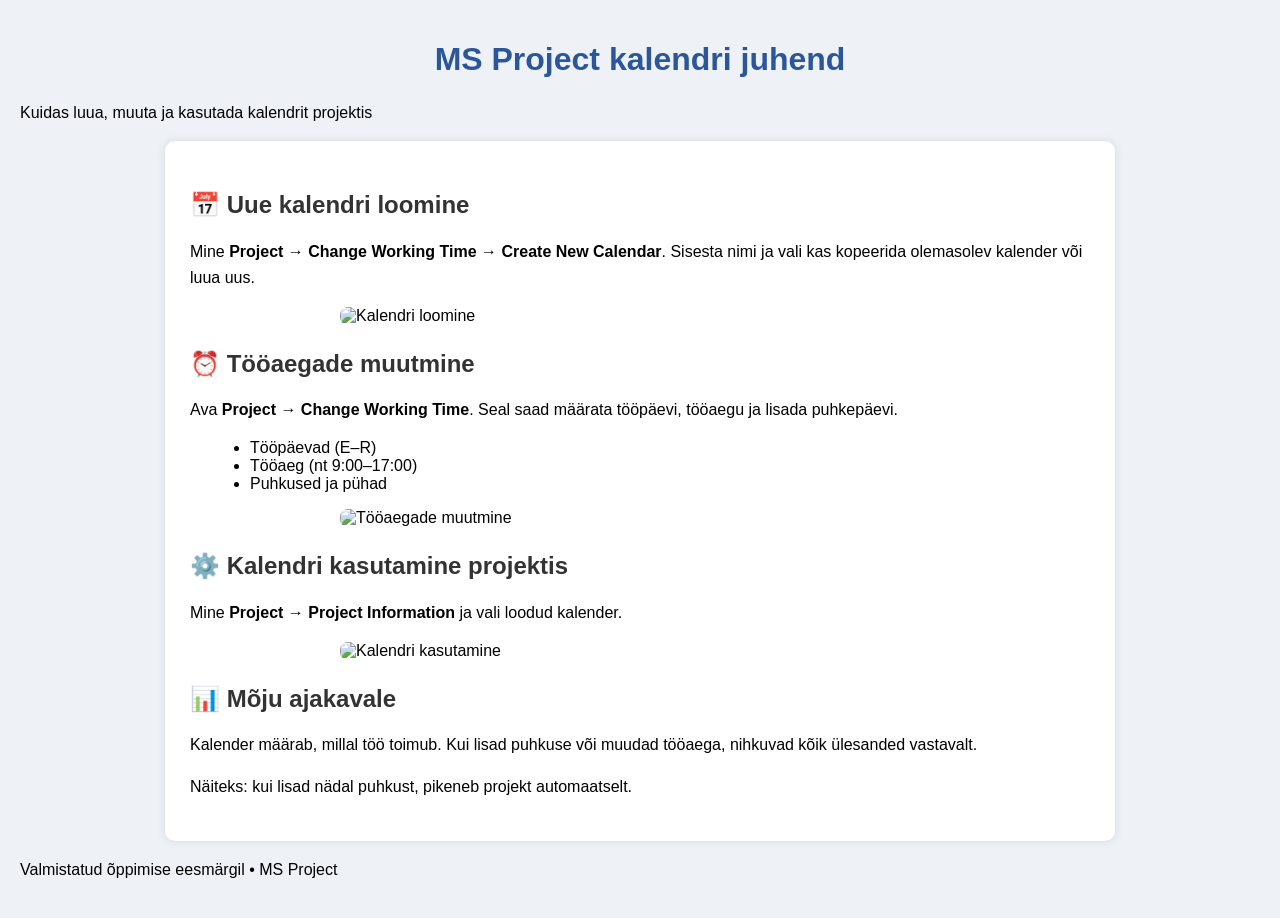
==== index.html @ b7ad2739 "index.html oli parandatud" ====
<!DOCTYPE html>
<html lang="et">
<head>
    <meta charset="UTF-8">
    <title>MS Project kalender</title>
    <link rel="stylesheet" href="style.css">
</head>
<body>

<header>
    <h1>MS Project kalendri juhend</h1>
    <p>Kuidas luua, muuta ja kasutada kalendrit projektis</p>
</header>

<main class="container">

    <section class="card">
        <h2>📅 Uue kalendri loomine</h2>
        <p>
            Mine <strong>Project → Change Working Time → Create New Calendar</strong>.
            Sisesta nimi ja vali kas kopeerida olemasolev kalender või luua uus.
        </p>
        <img src="pilt1.png" alt="Kalendri loomine">
    </section>

    <section class="card">
        <h2>⏰ Tööaegade muutmine</h2>
        <p>
            Ava <strong>Project → Change Working Time</strong>.
            Seal saad määrata tööpäevi, tööaegu ja lisada puhkepäevi.
        </p>
        <ul>
            <li>Tööpäevad (E–R)</li>
            <li>Tööaeg (nt 9:00–17:00)</li>
            <li>Puhkused ja pühad</li>
        </ul>
        <img src="pilt2.png" alt="Tööaegade muutmine">
    </section>

    <section class="card">
        <h2>⚙️ Kalendri kasutamine projektis</h2>
        <p>
            Mine <strong>Project → Project Information</strong> ja vali loodud kalender.
        </p>
        <img src="pilt3.png" alt="Kalendri kasutamine">
    </section>

    <section class="card highlight">
        <h2>📊 Mõju ajakavale</h2>
        <p>
            Kalender määrab, millal töö toimub. Kui lisad puhkuse või muudad tööaega,
            nihkuvad kõik ülesanded vastavalt.
        </p>
        <p>
            Näiteks: kui lisad nädal puhkust, pikeneb projekt automaatselt.
        </p>
    </section>

</main>

<footer>
    <p>Valmistatud õppimise eesmärgil • MS Project</p>
</footer>

</body>
</html>
---- style.css ----
body {
    font-family: Arial, sans-serif;
    background-color: #eef2f7;
    margin: 0;
    padding: 20px;
}

.container {
    max-width: 900px;
    margin: auto;
    background: white;
    padding: 25px;
    border-radius: 10px;
    box-shadow: 0 0 10px rgba(0,0,0,0.1);
}

h1 {
    color: #2b579a;
    text-align: center;
}

h2 {
    margin-top: 25px;
    color: #333;
}

p {
    line-height: 1.6;
}

ul {
    margin-left: 20px;
}

img {
    width: 100%;
    max-width: 600px;
    display: block;
    margin: 15px auto;
    border-radius: 8px;
}
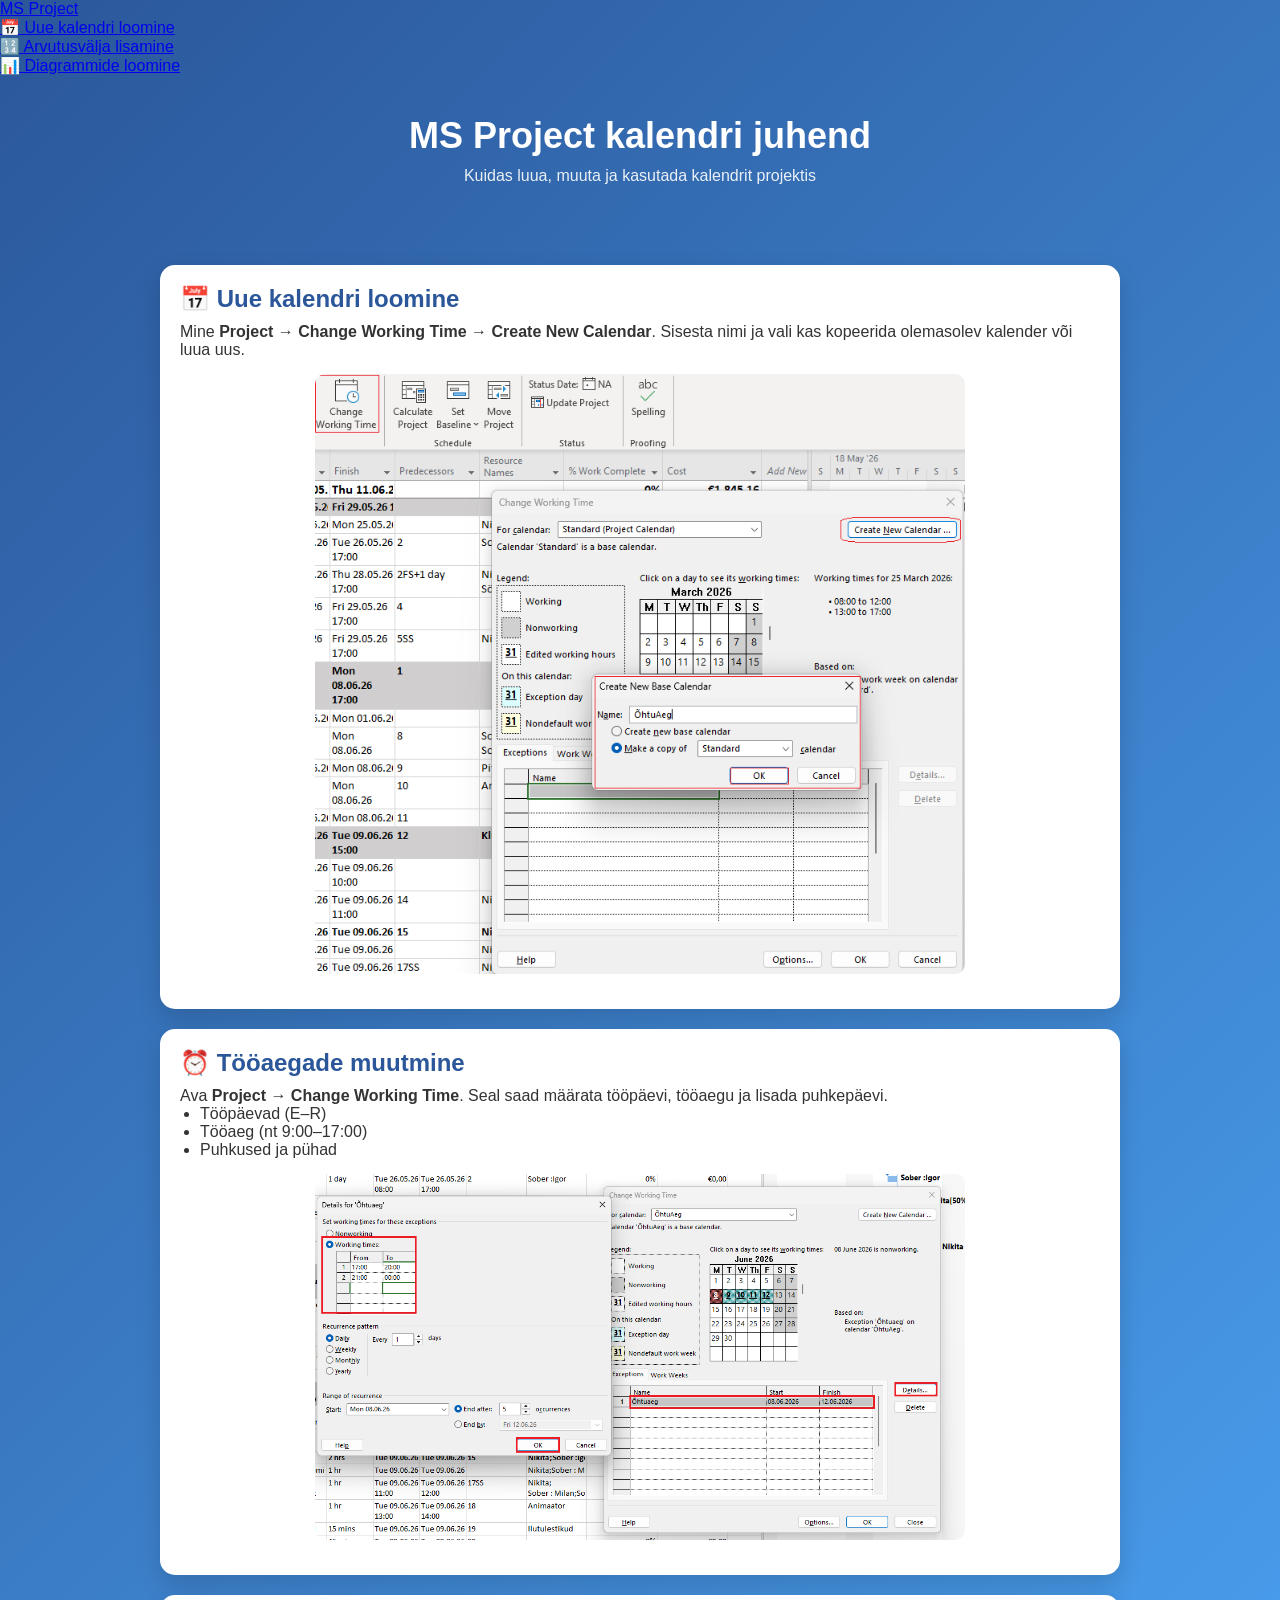
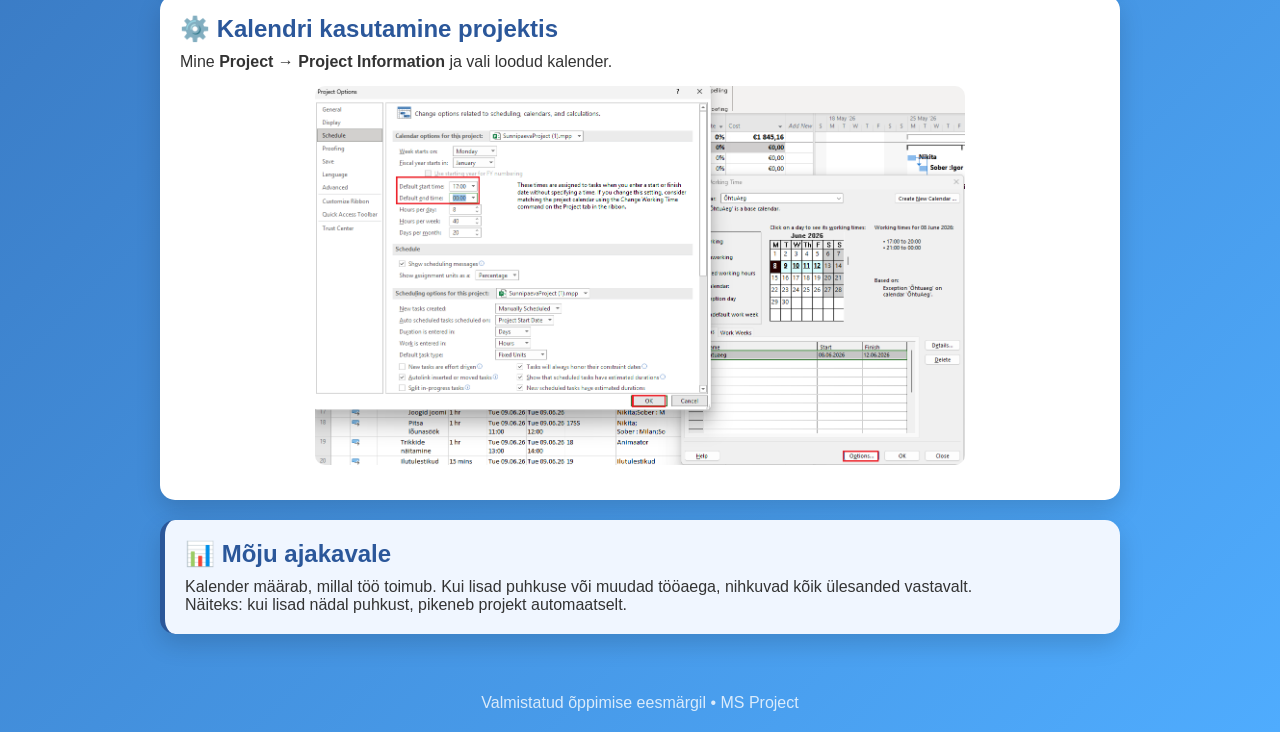
==== commit 58136337: "Add navigation bar to index.html" ====
--- a/index.html
+++ b/index.html
@@ -6,7 +6,16 @@
     <link rel="stylesheet" href="style.css">
 </head>
 <body>
-
+<nav>
+  <div class="nav-inner">
+    <a class="nav-brand" href="index.html">MS <span>Project</span></a>
+    <ul>
+      <li><a href="index.html">📅 Uue kalendri loomine</a></li>
+      <li><a href="valem.html" class="active">🔢 Arvutusvälja lisamine</a></li>
+      <li><a href="diagramm.html">📊 Diagrammide loomine</a></li>
+    </ul>
+  </div>
+</nav>
 <header>
     <h1>MS Project kalendri juhend</h1>
     <p>Kuidas luua, muuta ja kasutada kalendrit projektis</p>
--- a/style.css
+++ b/style.css
@@ -1,41 +1,100 @@
+* {
+    margin: 0;
+    padding: 0;
+    box-sizing: border-box;
+}
+
 body {
-    font-family: Arial, sans-serif;
-    background-color: #eef2f7;
-    margin: 0;
+    font-family: 'Segoe UI', Arial, sans-serif;
+    background: linear-gradient(135deg, #2b579a, #4facfe);
+    color: #333;
+}
+
+/* HEADER */
+header {
+    text-align: center;
+    padding: 40px 20px;
+    color: white;
+    animation: fadeIn 1s ease-in-out;
+}
+
+header h1 {
+    font-size: 36px;
+    margin-bottom: 10px;
+}
+
+header p {
+    opacity: 0.9;
+}
+
+/* CONTAINER */
+.container {
+    max-width: 1000px;
+    margin: auto;
     padding: 20px;
 }
 
-.container {
-    max-width: 900px;
-    margin: auto;
+/* CARDS */
+.card {
     background: white;
-    padding: 25px;
-    border-radius: 10px;
-    box-shadow: 0 0 10px rgba(0,0,0,0.1);
+    padding: 20px;
+    margin: 20px 0;
+    border-radius: 15px;
+    box-shadow: 0 10px 25px rgba(0,0,0,0.15);
+    transition: transform 0.3s, box-shadow 0.3s;
+    animation: slideUp 0.6s ease;
 }
 
-h1 {
-    color: #2b579a;
-    text-align: center;
+.card:hover {
+    transform: translateY(-5px);
+    box-shadow: 0 15px 30px rgba(0,0,0,0.2);
 }
 
-h2 {
-    margin-top: 25px;
-    color: #333;
+.card h2 {
+    margin-bottom: 10px;
+    color: #2b579a;
 }
 
-p {
-    line-height: 1.6;
-}
-
-ul {
+.card ul {
     margin-left: 20px;
 }
 
+/* IMAGE */
 img {
     width: 100%;
-    max-width: 600px;
+    max-width: 650px;
+    margin: 15px auto;
     display: block;
-    margin: 15px auto;
-    border-radius: 8px;
+    border-radius: 10px;
 }
+
+/* HIGHLIGHT */
+.highlight {
+    border-left: 5px solid #2b579a;
+    background: #f0f6ff;
+}
+
+/* FOOTER */
+footer {
+    text-align: center;
+    padding: 20px;
+    color: white;
+    opacity: 0.8;
+}
+
+/* ANIMATIONS */
+@keyframes fadeIn {
+    from { opacity: 0; }
+    to { opacity: 1; }
+}
+
+@keyframes slideUp {
+    from {
+        opacity: 0;
+        transform: translateY(30px);
+    }
+    to {
+        opacity: 1;
+        transform: translateY(0);
+    }
+}
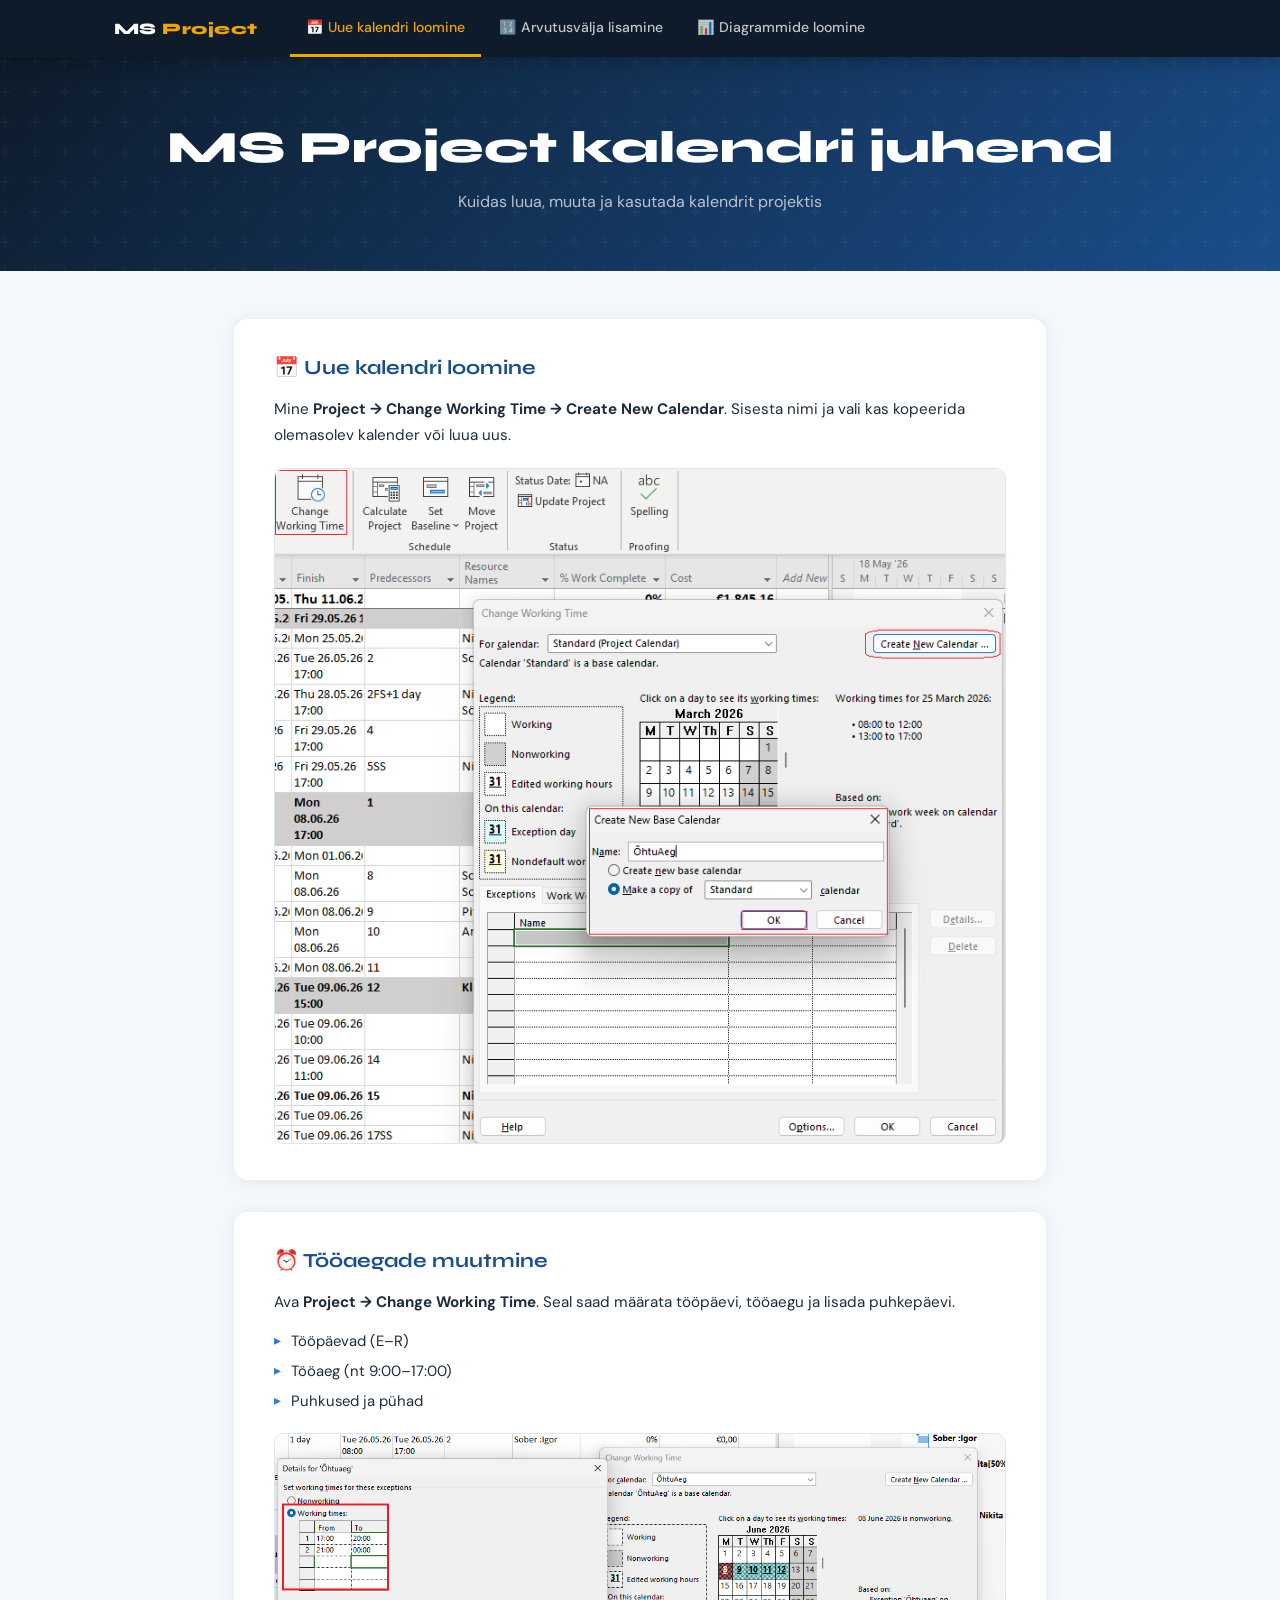
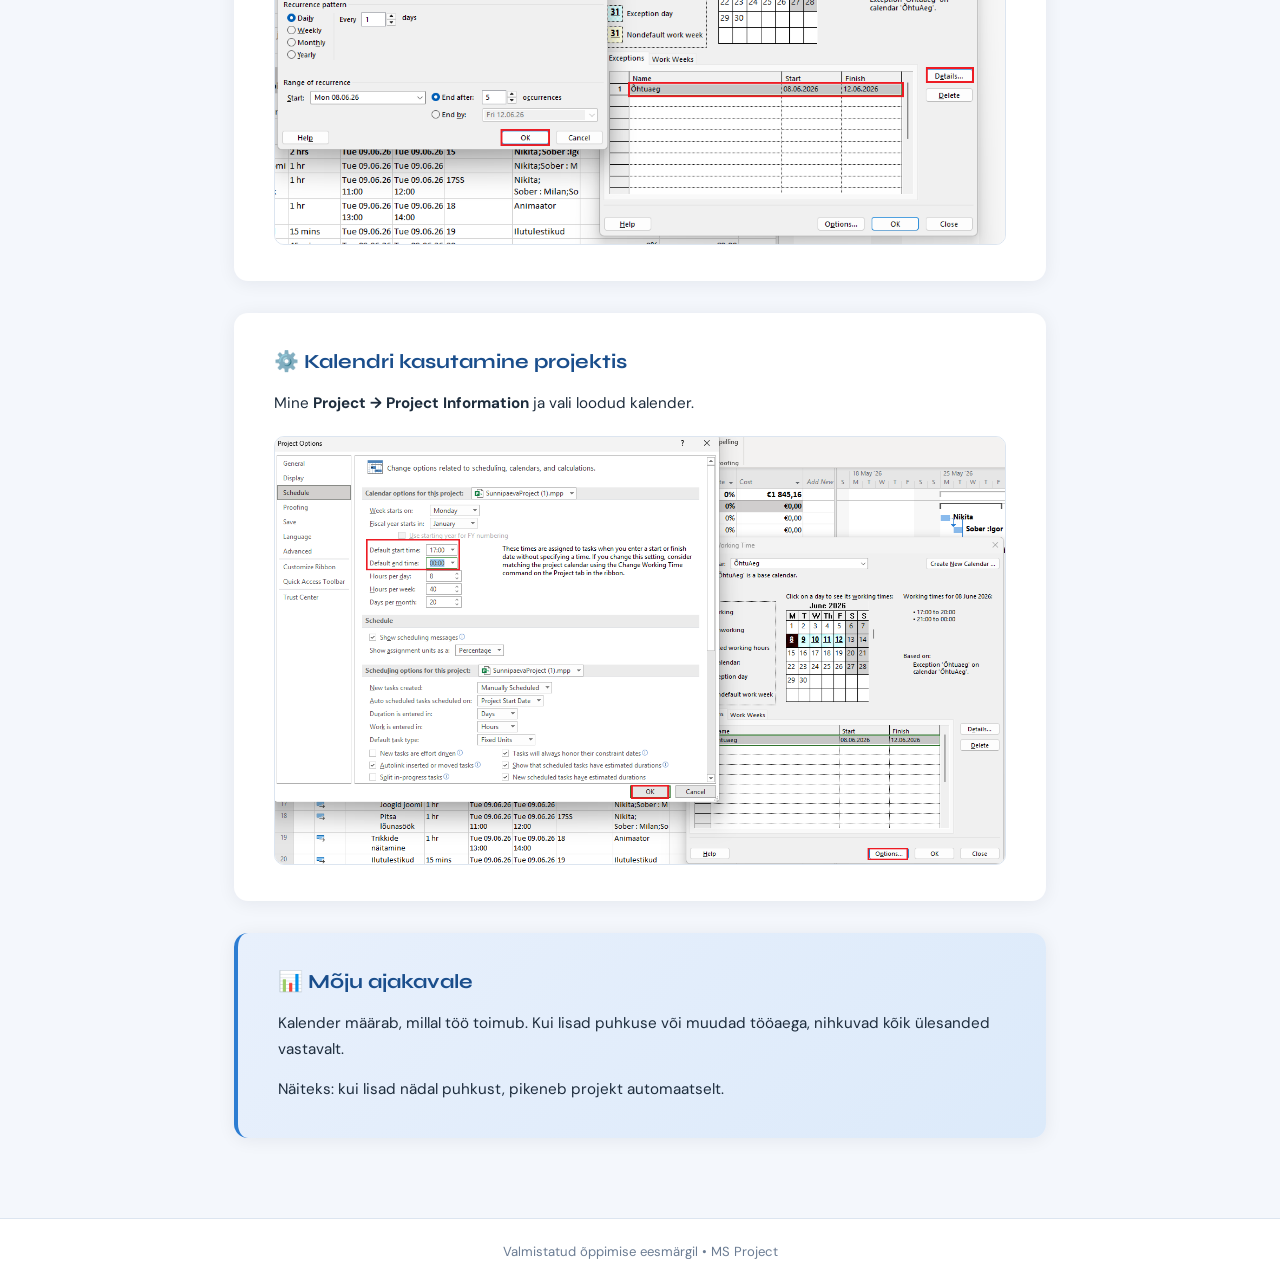
==== commit eaa3cffe: "Add styles and update navigation in index.html" ====
--- a/index.html
+++ b/index.html
@@ -3,26 +3,212 @@
 <head>
     <meta charset="UTF-8">
     <title>MS Project kalender</title>
-    <link rel="stylesheet" href="style.css">
+    <link href="https://fonts.googleapis.com/css2?family=Syne:wght@400;600;700;800&family=DM+Sans:ital,opsz,wght@0,9..40,300;0,9..40,400;0,9..40,500;1,9..40,300&display=swap" rel="stylesheet"/>
+    <style>
+        *, *::before, *::after { box-sizing: border-box; margin: 0; padding: 0; }
+
+        :root {
+            --navy:   #0d1b2a;
+            --blue:   #1a4e8c;
+            --sky:    #2d7dd2;
+            --accent: #f0a500;
+            --light:  #f4f7fc;
+            --white:  #ffffff;
+            --text:   #1e2d3d;
+            --muted:  #6b7c93;
+            --border: #dce5f0;
+            --radius: 10px;
+        }
+
+        body {
+            font-family: 'DM Sans', sans-serif;
+            background: var(--light);
+            color: var(--text);
+            min-height: 100vh;
+        }
+
+        /* ── NAV ── */
+        nav {
+            background: var(--navy);
+            position: sticky;
+            top: 0;
+            z-index: 100;
+            box-shadow: 0 2px 20px rgba(0,0,0,.35);
+        }
+        .nav-inner {
+            max-width: 1100px;
+            margin: 0 auto;
+            display: flex;
+            align-items: center;
+            padding: 0 24px;
+        }
+        .nav-brand {
+            font-family: 'Syne', sans-serif;
+            font-weight: 800;
+            font-size: 1rem;
+            color: var(--white);
+            text-decoration: none;
+            padding: 18px 0;
+            margin-right: 32px;
+            letter-spacing: .03em;
+            white-space: nowrap;
+        }
+        .nav-brand span { color: var(--accent); }
+        nav ul {
+            list-style: none;
+            display: flex;
+            gap: 2px;
+            flex-wrap: wrap;
+        }
+        nav ul li a {
+            display: block;
+            font-size: .88rem;
+            font-weight: 500;
+            color: rgba(255,255,255,.75);
+            text-decoration: none;
+            padding: 18px 16px;
+            border-bottom: 3px solid transparent;
+            transition: color .2s, border-color .2s, background .2s;
+        }
+        nav ul li a:hover {
+            color: var(--white);
+            background: rgba(255,255,255,.06);
+        }
+        nav ul li a.active {
+            color: var(--accent);
+            border-bottom-color: var(--accent);
+        }
+
+        /* ── HEADER ── */
+        header {
+            background: linear-gradient(135deg, var(--navy) 0%, var(--blue) 100%);
+            padding: 64px 24px 56px;
+            text-align: center;
+            position: relative;
+            overflow: hidden;
+        }
+        header::before {
+            content: '';
+            position: absolute;
+            inset: 0;
+            background: url("data:image/svg+xml,%3Csvg width='60' height='60' viewBox='0 0 60 60' xmlns='http://www.w3.org/2000/svg'%3E%3Cg fill='none' fill-rule='evenodd'%3E%3Cg fill='%23ffffff' fill-opacity='0.03'%3E%3Cpath d='M36 34v-4h-2v4h-4v2h4v4h2v-4h4v-2h-4zm0-30V0h-2v4h-4v2h4v4h2V6h4V4h-4zM6 34v-4H4v4H0v2h4v4h2v-4h4v-2H6zM6 4V0H4v4H0v2h4v4h2V6h4V4H6z'/%3E%3C/g%3E%3C/g%3E%3C/svg%3E");
+        }
+        header h1 {
+            font-family: 'Syne', sans-serif;
+            font-size: clamp(1.8rem, 4vw, 2.8rem);
+            font-weight: 800;
+            color: var(--white);
+            line-height: 1.2;
+            margin-bottom: 14px;
+            position: relative;
+        }
+        header p {
+            color: rgba(255,255,255,.7);
+            font-size: 1rem;
+            max-width: 560px;
+            margin: 0 auto;
+            line-height: 1.65;
+            position: relative;
+        }
+
+        /* ── MAIN ── */
+        .container {
+            max-width: 860px;
+            margin: 0 auto;
+            padding: 48px 24px 80px;
+            display: flex;
+            flex-direction: column;
+            gap: 32px;
+        }
+
+        /* ── CARDS ── */
+        .card {
+            background: var(--white);
+            border-radius: 14px;
+            box-shadow: 0 2px 18px rgba(13,27,42,.07);
+            padding: 36px 40px;
+        }
+        .card h2 {
+            font-family: 'Syne', sans-serif;
+            font-size: 1.25rem;
+            font-weight: 700;
+            color: var(--blue);
+            margin-bottom: 16px;
+        }
+        .card p {
+            font-size: .95rem;
+            line-height: 1.72;
+            color: var(--text);
+            margin-bottom: 14px;
+        }
+        .card p:last-child { margin-bottom: 0; }
+        .card ul {
+            margin: 12px 0 14px 0;
+            padding-left: 0;
+            list-style: none;
+            display: flex;
+            flex-direction: column;
+            gap: 8px;
+        }
+        .card ul li {
+            display: flex;
+            align-items: center;
+            gap: 10px;
+            font-size: .93rem;
+            line-height: 1.5;
+            color: var(--text);
+        }
+        .card ul li::before {
+            content: '▸';
+            color: var(--sky);
+            font-size: .85rem;
+            flex-shrink: 0;
+        }
+        .card img {
+            display: block;
+            max-width: 100%;
+            border-radius: var(--radius);
+            border: 1px solid var(--border);
+            margin-top: 20px;
+        }
+
+        /* highlight card */
+        .card.highlight {
+            background: linear-gradient(135deg, #e8f0fc 0%, #dceafa 100%);
+            border-left: 4px solid var(--sky);
+        }
+        .card.highlight h2 { color: var(--blue); }
+
+        /* ── FOOTER ── */
+        footer {
+            text-align: center;
+            padding: 24px;
+            font-size: .82rem;
+            color: var(--muted);
+            border-top: 1px solid var(--border);
+            background: var(--white);
+        }
+    </style>
 </head>
 <body>
+
 <nav>
   <div class="nav-inner">
     <a class="nav-brand" href="index.html">MS <span>Project</span></a>
     <ul>
-      <li><a href="index.html">📅 Uue kalendri loomine</a></li>
-      <li><a href="valem.html" class="active">🔢 Arvutusvälja lisamine</a></li>
+      <li><a href="index.html" class="active">📅 Uue kalendri loomine</a></li>
+      <li><a href="valem.html">🔢 Arvutusvälja lisamine</a></li>
       <li><a href="diagramm.html">📊 Diagrammide loomine</a></li>
     </ul>
   </div>
 </nav>
+
 <header>
     <h1>MS Project kalendri juhend</h1>
     <p>Kuidas luua, muuta ja kasutada kalendrit projektis</p>
 </header>
 
 <main class="container">
-
     <section class="card">
         <h2>📅 Uue kalendri loomine</h2>
         <p>
@@ -31,7 +217,6 @@
         </p>
         <img src="pilt1.png" alt="Kalendri loomine">
     </section>
-
     <section class="card">
         <h2>⏰ Tööaegade muutmine</h2>
         <p>
@@ -45,7 +230,6 @@
         </ul>
         <img src="pilt2.png" alt="Tööaegade muutmine">
     </section>
-
     <section class="card">
         <h2>⚙️ Kalendri kasutamine projektis</h2>
         <p>
@@ -53,7 +237,6 @@
         </p>
         <img src="pilt3.png" alt="Kalendri kasutamine">
     </section>
-
     <section class="card highlight">
         <h2>📊 Mõju ajakavale</h2>
         <p>
@@ -64,7 +247,6 @@
             Näiteks: kui lisad nädal puhkust, pikeneb projekt automaatselt.
         </p>
     </section>
-
 </main>
 
 <footer>
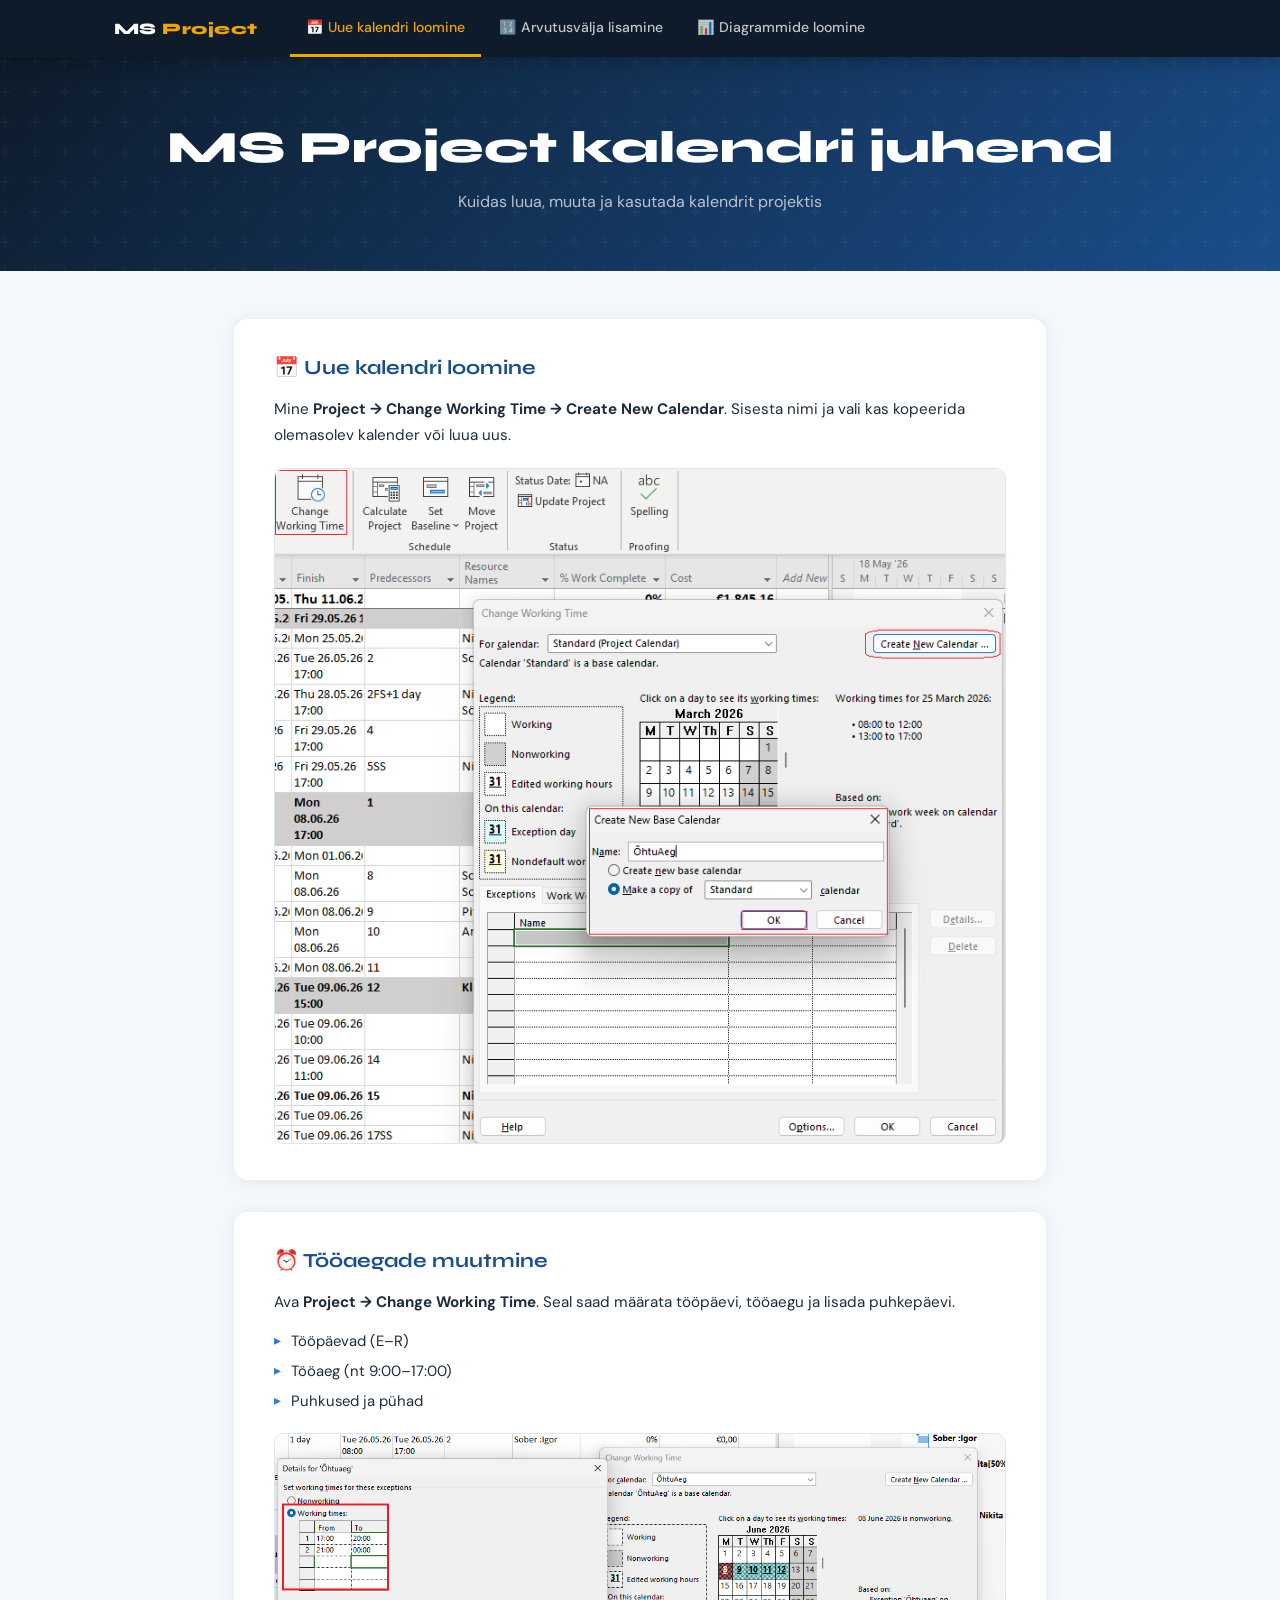
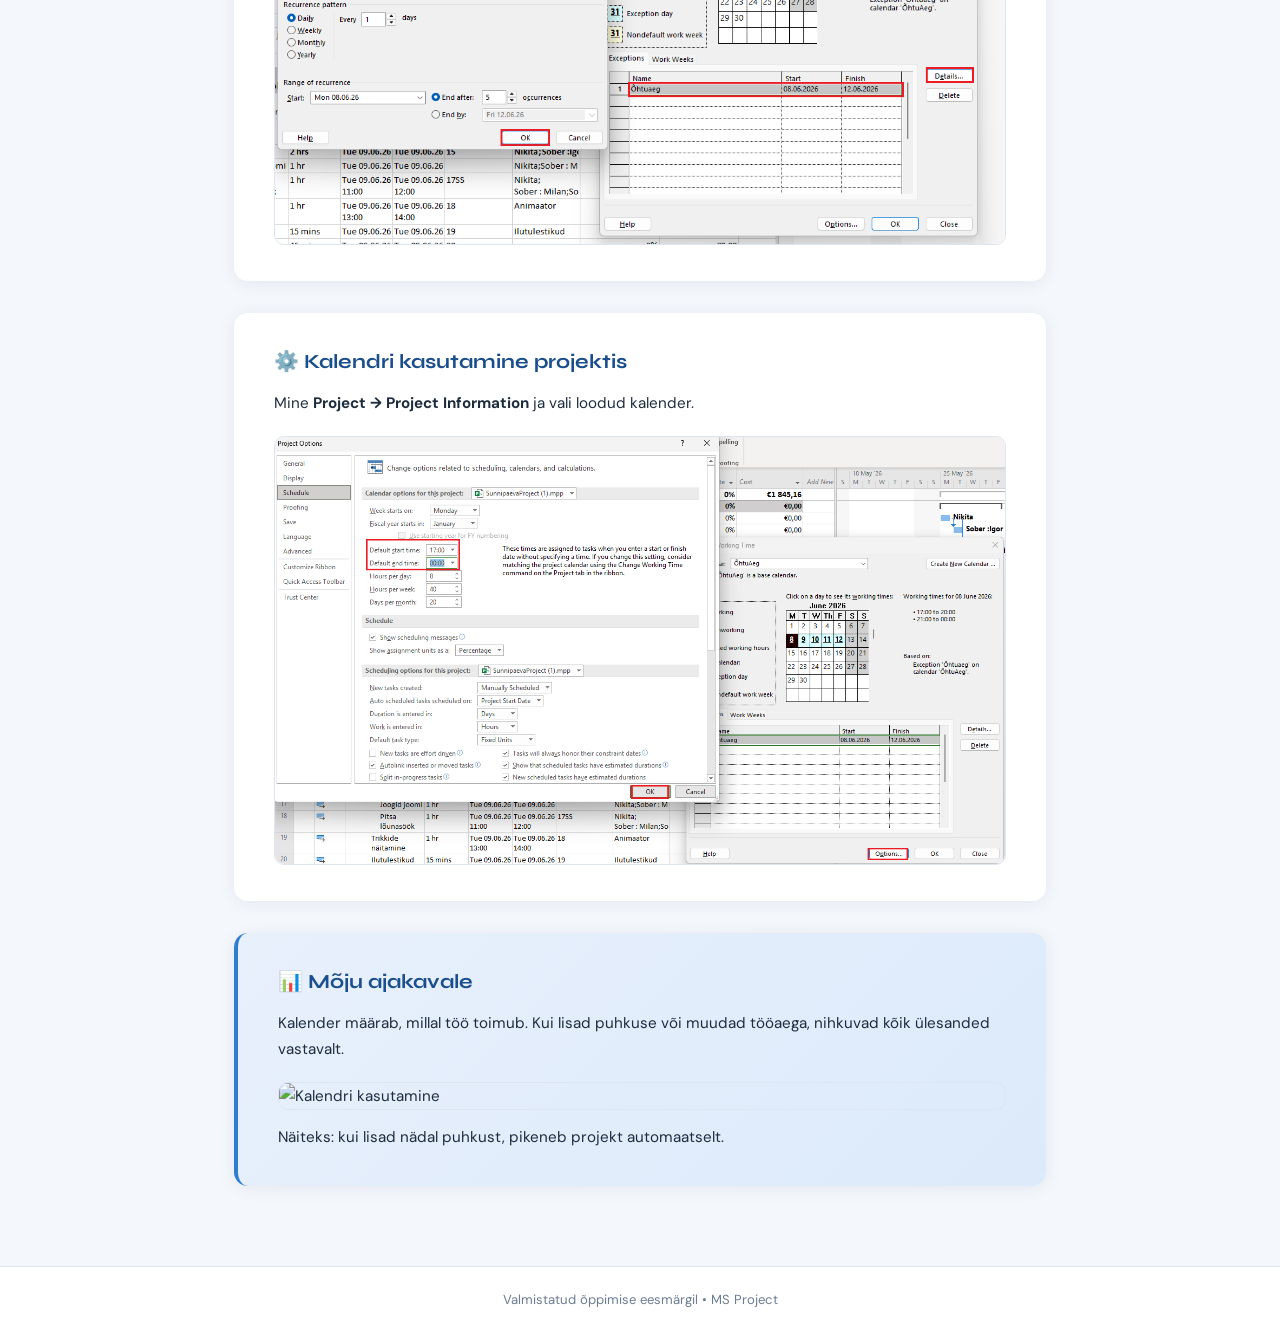
==== commit 2c0b7d71: "Add image for calendar usage in index.html" ====
--- a/index.html
+++ b/index.html
@@ -242,6 +242,7 @@
         <p>
             Kalender määrab, millal töö toimub. Kui lisad puhkuse või muudad tööaega,
             nihkuvad kõik ülesanded vastavalt.
+            <img src="kasutamine.png" alt="Kalendri kasutamine">
         </p>
         <p>
             Näiteks: kui lisad nädal puhkust, pikeneb projekt automaatselt.
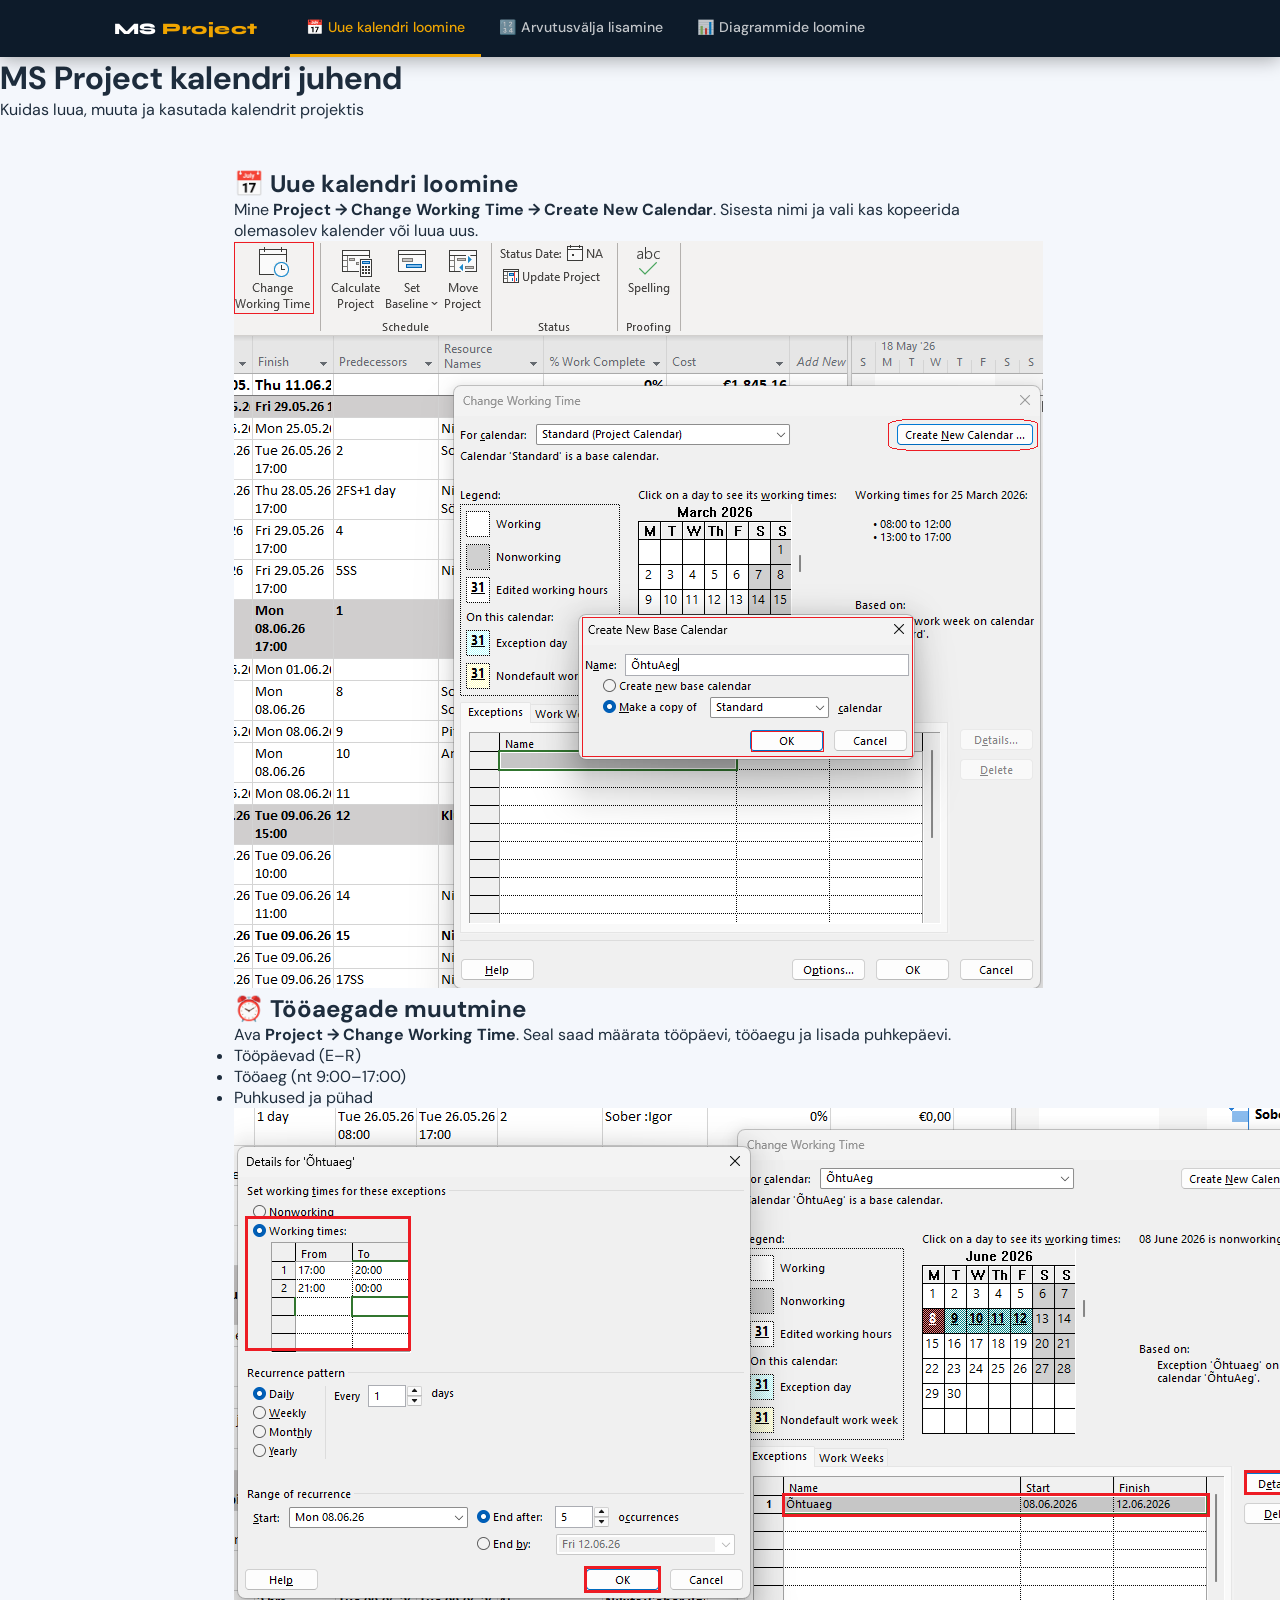
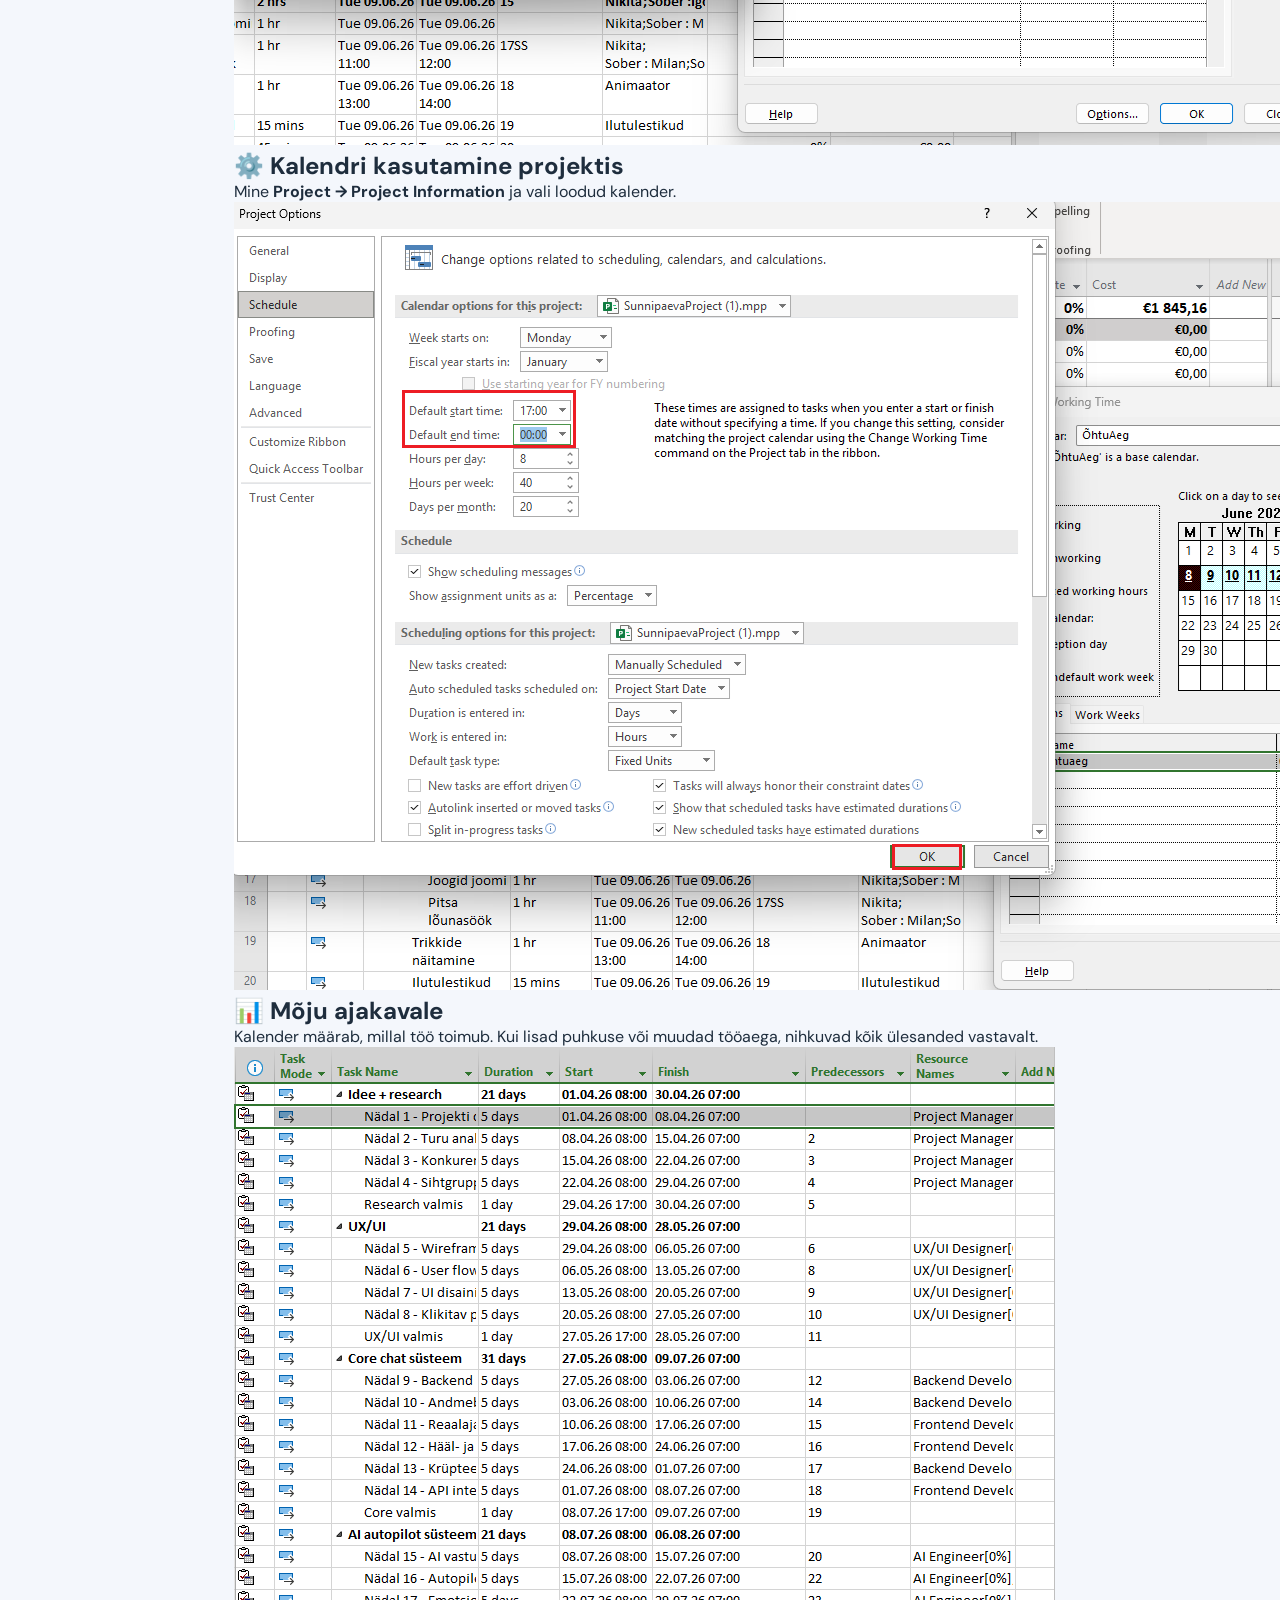
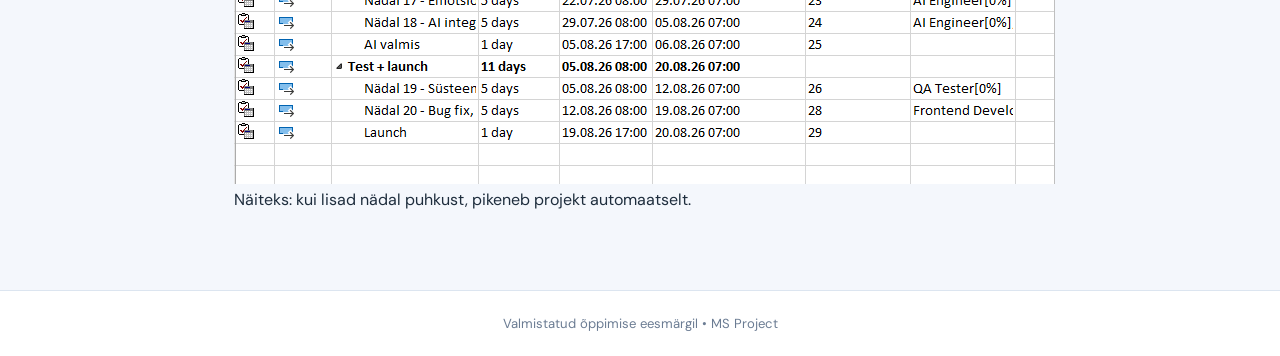
==== commit 91658ba6: "issue#4 Removed inline styles from index.html and linked to an external stylesheet." ====
--- a/index.html
+++ b/index.html
@@ -4,191 +4,7 @@
     <meta charset="UTF-8">
     <title>MS Project kalender</title>
     <link href="https://fonts.googleapis.com/css2?family=Syne:wght@400;600;700;800&family=DM+Sans:ital,opsz,wght@0,9..40,300;0,9..40,400;0,9..40,500;1,9..40,300&display=swap" rel="stylesheet"/>
-    <style>
-        *, *::before, *::after { box-sizing: border-box; margin: 0; padding: 0; }
-
-        :root {
-            --navy:   #0d1b2a;
-            --blue:   #1a4e8c;
-            --sky:    #2d7dd2;
-            --accent: #f0a500;
-            --light:  #f4f7fc;
-            --white:  #ffffff;
-            --text:   #1e2d3d;
-            --muted:  #6b7c93;
-            --border: #dce5f0;
-            --radius: 10px;
-        }
-
-        body {
-            font-family: 'DM Sans', sans-serif;
-            background: var(--light);
-            color: var(--text);
-            min-height: 100vh;
-        }
-
-        /* ── NAV ── */
-        nav {
-            background: var(--navy);
-            position: sticky;
-            top: 0;
-            z-index: 100;
-            box-shadow: 0 2px 20px rgba(0,0,0,.35);
-        }
-        .nav-inner {
-            max-width: 1100px;
-            margin: 0 auto;
-            display: flex;
-            align-items: center;
-            padding: 0 24px;
-        }
-        .nav-brand {
-            font-family: 'Syne', sans-serif;
-            font-weight: 800;
-            font-size: 1rem;
-            color: var(--white);
-            text-decoration: none;
-            padding: 18px 0;
-            margin-right: 32px;
-            letter-spacing: .03em;
-            white-space: nowrap;
-        }
-        .nav-brand span { color: var(--accent); }
-        nav ul {
-            list-style: none;
-            display: flex;
-            gap: 2px;
-            flex-wrap: wrap;
-        }
-        nav ul li a {
-            display: block;
-            font-size: .88rem;
-            font-weight: 500;
-            color: rgba(255,255,255,.75);
-            text-decoration: none;
-            padding: 18px 16px;
-            border-bottom: 3px solid transparent;
-            transition: color .2s, border-color .2s, background .2s;
-        }
-        nav ul li a:hover {
-            color: var(--white);
-            background: rgba(255,255,255,.06);
-        }
-        nav ul li a.active {
-            color: var(--accent);
-            border-bottom-color: var(--accent);
-        }
-
-        /* ── HEADER ── */
-        header {
-            background: linear-gradient(135deg, var(--navy) 0%, var(--blue) 100%);
-            padding: 64px 24px 56px;
-            text-align: center;
-            position: relative;
-            overflow: hidden;
-        }
-        header::before {
-            content: '';
-            position: absolute;
-            inset: 0;
-            background: url("data:image/svg+xml,%3Csvg width='60' height='60' viewBox='0 0 60 60' xmlns='http://www.w3.org/2000/svg'%3E%3Cg fill='none' fill-rule='evenodd'%3E%3Cg fill='%23ffffff' fill-opacity='0.03'%3E%3Cpath d='M36 34v-4h-2v4h-4v2h4v4h2v-4h4v-2h-4zm0-30V0h-2v4h-4v2h4v4h2V6h4V4h-4zM6 34v-4H4v4H0v2h4v4h2v-4h4v-2H6zM6 4V0H4v4H0v2h4v4h2V6h4V4H6z'/%3E%3C/g%3E%3C/g%3E%3C/svg%3E");
-        }
-        header h1 {
-            font-family: 'Syne', sans-serif;
-            font-size: clamp(1.8rem, 4vw, 2.8rem);
-            font-weight: 800;
-            color: var(--white);
-            line-height: 1.2;
-            margin-bottom: 14px;
-            position: relative;
-        }
-        header p {
-            color: rgba(255,255,255,.7);
-            font-size: 1rem;
-            max-width: 560px;
-            margin: 0 auto;
-            line-height: 1.65;
-            position: relative;
-        }
-
-        /* ── MAIN ── */
-        .container {
-            max-width: 860px;
-            margin: 0 auto;
-            padding: 48px 24px 80px;
-            display: flex;
-            flex-direction: column;
-            gap: 32px;
-        }
-
-        /* ── CARDS ── */
-        .card {
-            background: var(--white);
-            border-radius: 14px;
-            box-shadow: 0 2px 18px rgba(13,27,42,.07);
-            padding: 36px 40px;
-        }
-        .card h2 {
-            font-family: 'Syne', sans-serif;
-            font-size: 1.25rem;
-            font-weight: 700;
-            color: var(--blue);
-            margin-bottom: 16px;
-        }
-        .card p {
-            font-size: .95rem;
-            line-height: 1.72;
-            color: var(--text);
-            margin-bottom: 14px;
-        }
-        .card p:last-child { margin-bottom: 0; }
-        .card ul {
-            margin: 12px 0 14px 0;
-            padding-left: 0;
-            list-style: none;
-            display: flex;
-            flex-direction: column;
-            gap: 8px;
-        }
-        .card ul li {
-            display: flex;
-            align-items: center;
-            gap: 10px;
-            font-size: .93rem;
-            line-height: 1.5;
-            color: var(--text);
-        }
-        .card ul li::before {
-            content: '▸';
-            color: var(--sky);
-            font-size: .85rem;
-            flex-shrink: 0;
-        }
-        .card img {
-            display: block;
-            max-width: 100%;
-            border-radius: var(--radius);
-            border: 1px solid var(--border);
-            margin-top: 20px;
-        }
-
-        /* highlight card */
-        .card.highlight {
-            background: linear-gradient(135deg, #e8f0fc 0%, #dceafa 100%);
-            border-left: 4px solid var(--sky);
-        }
-        .card.highlight h2 { color: var(--blue); }
-
-        /* ── FOOTER ── */
-        footer {
-            text-align: center;
-            padding: 24px;
-            font-size: .82rem;
-            color: var(--muted);
-            border-top: 1px solid var(--border);
-            background: var(--white);
-        }
-    </style>
+    <link rel="stylesheet" href="style.css">
 </head>
 <body>
 
--- a/style.css
+++ b/style.css
@@ -0,0 +1,250 @@
+ *, *::before, *::after { box-sizing: border-box; margin: 0; padding: 0; }
+
+    :root {
+      --navy:   #0d1b2a;
+      --blue:   #1a4e8c;
+      --sky:    #2d7dd2;
+      --accent: #f0a500;
+      --light:  #f4f7fc;
+      --white:  #ffffff;
+      --text:   #1e2d3d;
+      --muted:  #6b7c93;
+      --border: #dce5f0;
+      --radius: 10px;
+    }
+
+    body {
+      font-family: 'DM Sans', sans-serif;
+      background: var(--light);
+      color: var(--text);
+      min-height: 100vh;
+    }
+
+    /* ── NAV ── */
+    nav {
+      background: var(--navy);
+      position: sticky;
+      top: 0;
+      z-index: 100;
+      box-shadow: 0 2px 20px rgba(0,0,0,.35);
+    }
+    .nav-inner {
+      max-width: 1100px;
+      margin: 0 auto;
+      display: flex;
+      align-items: center;
+      gap: 0;
+      padding: 0 24px;
+    }
+    .nav-brand {
+      font-family: 'Syne', sans-serif;
+      font-weight: 800;
+      font-size: 1rem;
+      color: var(--white);
+      text-decoration: none;
+      padding: 18px 0;
+      margin-right: 32px;
+      letter-spacing: .03em;
+      white-space: nowrap;
+    }
+    .nav-brand span { color: var(--accent); }
+    nav ul {
+      list-style: none;
+      display: flex;
+      gap: 2px;
+      flex-wrap: wrap;
+    }
+    nav ul li a {
+      display: block;
+      font-family: 'DM Sans', sans-serif;
+      font-size: .88rem;
+      font-weight: 500;
+      color: rgba(255,255,255,.75);
+      text-decoration: none;
+      padding: 18px 16px;
+      border-bottom: 3px solid transparent;
+      transition: color .2s, border-color .2s, background .2s;
+    }
+    nav ul li a:hover {
+      color: var(--white);
+      background: rgba(255,255,255,.06);
+    }
+    nav ul li a.active {
+      color: var(--accent);
+      border-bottom-color: var(--accent);
+    }
+
+    /* ── HERO ── */
+    .hero {
+      background: linear-gradient(135deg, var(--navy) 0%, var(--blue) 100%);
+      padding: 64px 24px 56px;
+      text-align: center;
+      position: relative;
+      overflow: hidden;
+    }
+    .hero::before {
+      content: '';
+      position: absolute;
+      inset: 0;
+      background: url("data:image/svg+xml,%3Csvg width='60' height='60' viewBox='0 0 60 60' xmlns='http://www.w3.org/2000/svg'%3E%3Cg fill='none' fill-rule='evenodd'%3E%3Cg fill='%23ffffff' fill-opacity='0.03'%3E%3Cpath d='M36 34v-4h-2v4h-4v2h4v4h2v-4h4v-2h-4zm0-30V0h-2v4h-4v2h4v4h2V6h4V4h-4zM6 34v-4H4v4H0v2h4v4h2v-4h4v-2H6zM6 4V0H4v4H0v2h4v4h2V6h4V4H6z'/%3E%3C/g%3E%3C/g%3E%3C/svg%3E");
+    }
+    .hero-tag {
+      display: inline-block;
+      background: rgba(240,165,0,.18);
+      color: var(--accent);
+      font-family: 'Syne', sans-serif;
+      font-size: .75rem;
+      font-weight: 700;
+      letter-spacing: .12em;
+      text-transform: uppercase;
+      padding: 5px 14px;
+      border-radius: 50px;
+      margin-bottom: 18px;
+    }
+    .hero h1 {
+      font-family: 'Syne', sans-serif;
+      font-size: clamp(1.8rem, 4vw, 2.8rem);
+      font-weight: 800;
+      color: var(--white);
+      line-height: 1.2;
+      margin-bottom: 14px;
+    }
+    .hero p {
+      color: rgba(255,255,255,.7);
+      font-size: 1rem;
+      max-width: 560px;
+      margin: 0 auto;
+      line-height: 1.65;
+    }
+
+    /* ── MAIN ── */
+    main {
+      max-width: 860px;
+      margin: 0 auto;
+      padding: 48px 24px 80px;
+    }
+
+    /* ── SECTION CARD ── */
+    .section-card {
+      background: var(--white);
+      border-radius: 14px;
+      box-shadow: 0 2px 18px rgba(13,27,42,.07);
+      padding: 36px 40px;
+      margin-bottom: 32px;
+    }
+    .section-card h2 {
+      font-family: 'Syne', sans-serif;
+      font-size: 1.25rem;
+      font-weight: 700;
+      color: var(--blue);
+      margin-bottom: 16px;
+      display: flex;
+      align-items: center;
+      gap: 10px;
+    }
+    .section-card h2 .step-num {
+      background: var(--sky);
+      color: #fff;
+      font-size: .8rem;
+      font-weight: 800;
+      width: 28px;
+      height: 28px;
+      border-radius: 50%;
+      display: flex;
+      align-items: center;
+      justify-content: center;
+      flex-shrink: 0;
+    }
+    .section-card p {
+      font-size: .95rem;
+      line-height: 1.72;
+      color: var(--text);
+      margin-bottom: 14px;
+    }
+    .section-card p:last-child { margin-bottom: 0; }
+
+    /* ── IMAGE PLACEHOLDER ── */
+    .img-block {
+      margin: 22px 0;
+      background: linear-gradient(135deg, #e8eef8 0%, #d4e0f0 100%);
+      border: 2px dashed var(--border);
+      border-radius: var(--radius);
+      min-height: 200px;
+      display: flex;
+      flex-direction: column;
+      align-items: center;
+      justify-content: center;
+      gap: 10px;
+      color: var(--muted);
+      font-size: .85rem;
+      text-align: center;
+      padding: 24px;
+      overflow: hidden;
+      position: relative;
+    }
+    .img-block img {
+      max-width: 100%;
+      max-height: 340px;
+      border-radius: 6px;
+      display: none; /* show when real image is inserted */
+    }
+    .img-block .placeholder-icon { font-size: 2.4rem; line-height: 1; }
+    .img-block .placeholder-label { font-weight: 500; }
+
+    /* ── TIP BOX ── */
+    .tip-box {
+      background: #fff8e6;
+      border-left: 4px solid var(--accent);
+      border-radius: 0 var(--radius) var(--radius) 0;
+      padding: 14px 18px;
+      margin: 18px 0;
+      font-size: .9rem;
+      line-height: 1.65;
+      color: #5a4400;
+    }
+    .tip-box strong { color: #7a5c00; }
+
+    /* ── STEPS LIST ── */
+    ol.steps {
+      padding-left: 0;
+      list-style: none;
+      counter-reset: steps;
+      display: flex;
+      flex-direction: column;
+      gap: 10px;
+    }
+    ol.steps li {
+      counter-increment: steps;
+      display: flex;
+      gap: 14px;
+      align-items: flex-start;
+      font-size: .93rem;
+      line-height: 1.65;
+      color: var(--text);
+    }
+    ol.steps li::before {
+      content: counter(steps);
+      background: var(--blue);
+      color: #fff;
+      font-family: 'Syne', sans-serif;
+      font-size: .75rem;
+      font-weight: 700;
+      min-width: 26px;
+      height: 26px;
+      border-radius: 50%;
+      display: flex;
+      align-items: center;
+      justify-content: center;
+      margin-top: 1px;
+      flex-shrink: 0;
+    }
+
+    /* ── FOOTER ── */
+    footer {
+      text-align: center;
+      padding: 24px;
+      font-size: .82rem;
+      color: var(--muted);
+      border-top: 1px solid var(--border);
+      background: var(--white);
+    }
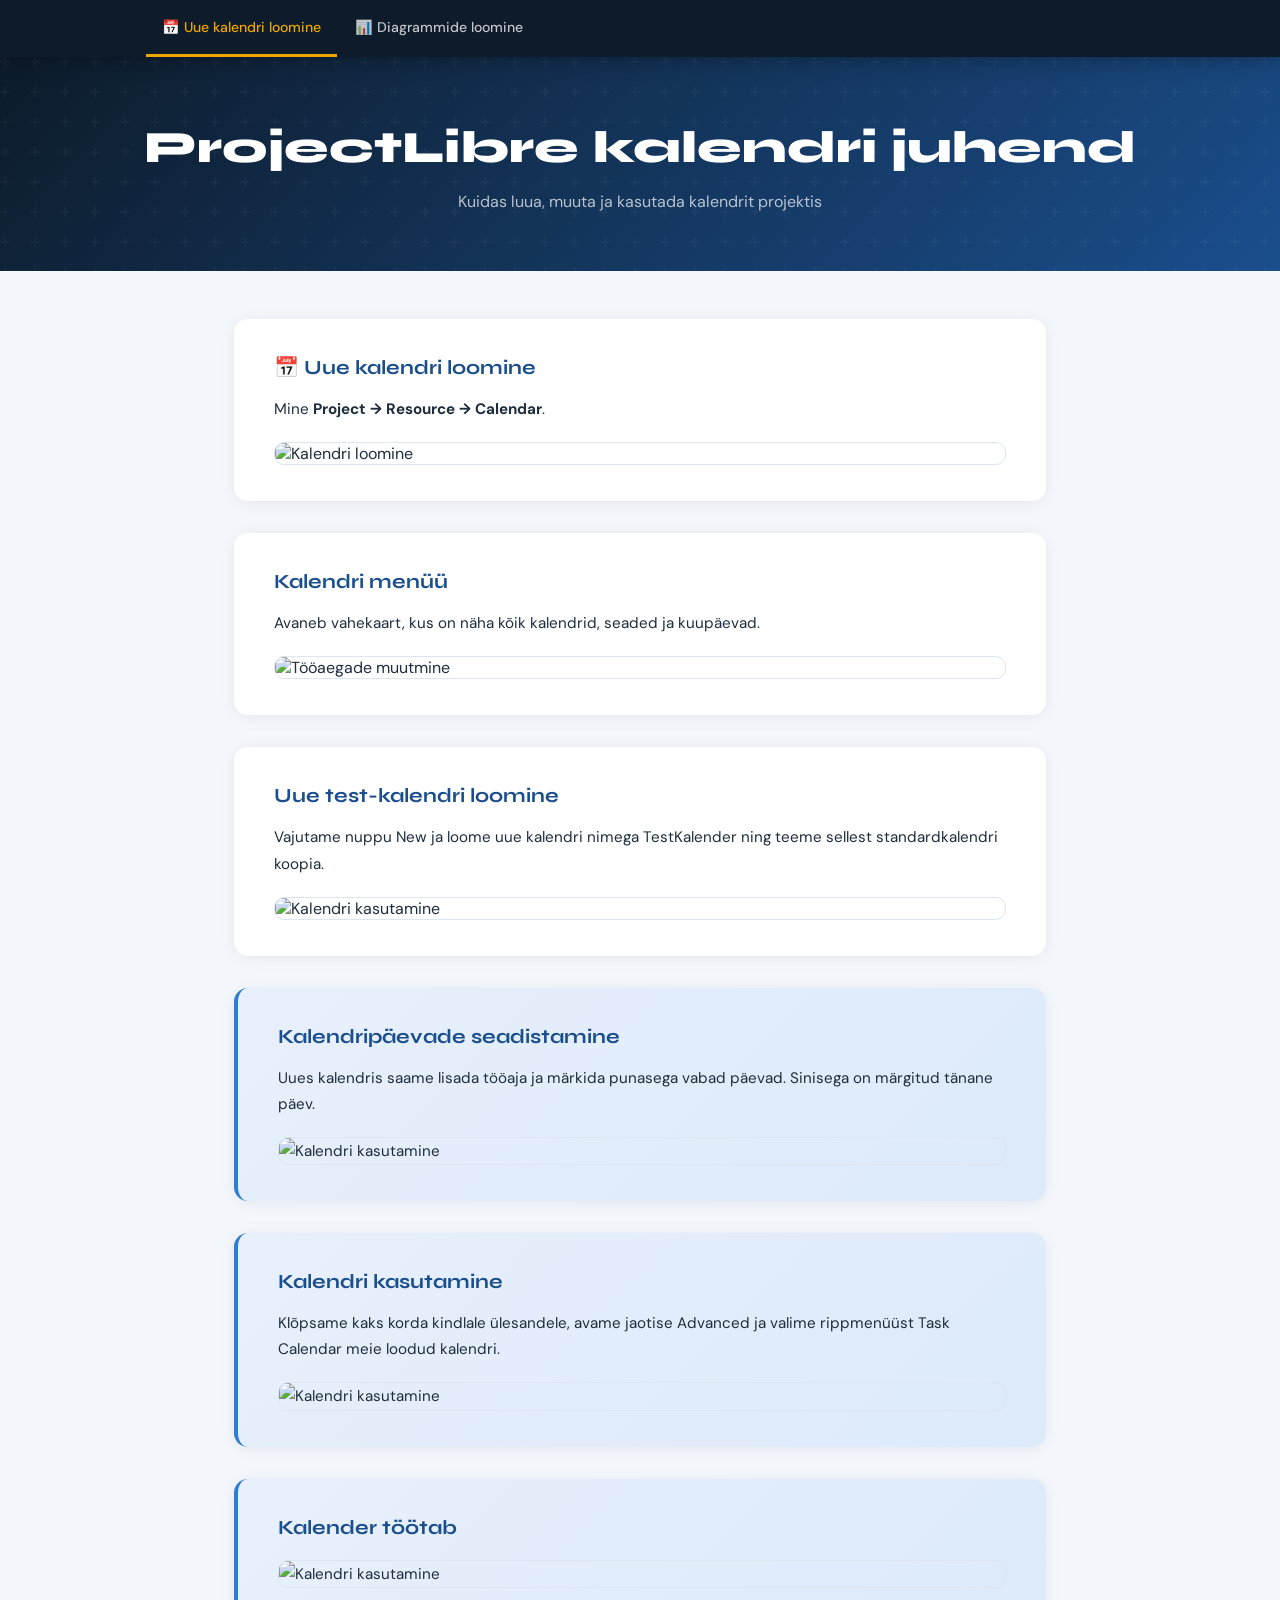
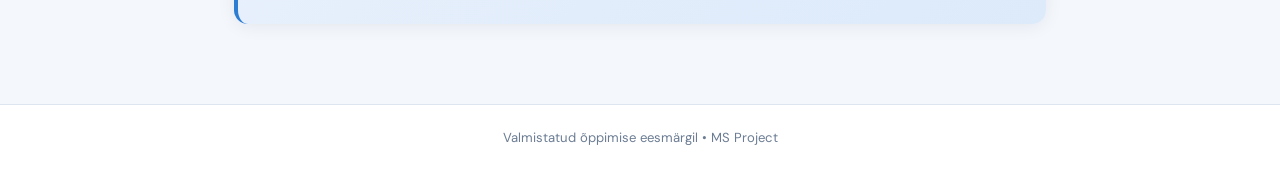
==== commit 1b980b22: "issue#1" ====
--- a/index.html
+++ b/index.html
@@ -2,7 +2,7 @@
 <html lang="et">
 <head>
     <meta charset="UTF-8">
-    <title>MS Project kalender</title>
+    <title>ProjectLibre kalender</title>
     <link href="https://fonts.googleapis.com/css2?family=Syne:wght@400;600;700;800&family=DM+Sans:ital,opsz,wght@0,9..40,300;0,9..40,400;0,9..40,500;1,9..40,300&display=swap" rel="stylesheet"/>
     <link rel="stylesheet" href="style.css">
 </head>
@@ -10,17 +10,16 @@
 
 <nav>
   <div class="nav-inner">
-    <a class="nav-brand" href="index.html">MS <span>Project</span></a>
+    <a class="nav-brand" href="index.html"> <span></span></a>
     <ul>
       <li><a href="index.html" class="active">📅 Uue kalendri loomine</a></li>
-      <li><a href="valem.html">🔢 Arvutusvälja lisamine</a></li>
       <li><a href="diagramm.html">📊 Diagrammide loomine</a></li>
     </ul>
   </div>
 </nav>
 
 <header>
-    <h1>MS Project kalendri juhend</h1>
+    <h1>ProjectLibre kalendri juhend</h1>
     <p>Kuidas luua, muuta ja kasutada kalendrit projektis</p>
 </header>
 
@@ -28,41 +27,47 @@
     <section class="card">
         <h2>📅 Uue kalendri loomine</h2>
         <p>
-            Mine <strong>Project → Change Working Time → Create New Calendar</strong>.
-            Sisesta nimi ja vali kas kopeerida olemasolev kalender või luua uus.
+            Mine <strong>Project → Resource  → Calendar</strong>.
         </p>
-        <img src="pilt1.png" alt="Kalendri loomine">
+        <img src="pics/img1.png" alt="Kalendri loomine">
     </section>
     <section class="card">
-        <h2>⏰ Tööaegade muutmine</h2>
+        <h2> Kalendri menüü</h2>
         <p>
-            Ava <strong>Project → Change Working Time</strong>.
-            Seal saad määrata tööpäevi, tööaegu ja lisada puhkepäevi.
+            Avaneb vahekaart, kus on näha kõik kalendrid, seaded ja kuupäevad.
         </p>
-        <ul>
-            <li>Tööpäevad (E–R)</li>
-            <li>Tööaeg (nt 9:00–17:00)</li>
-            <li>Puhkused ja pühad</li>
-        </ul>
-        <img src="pilt2.png" alt="Tööaegade muutmine">
+        <img src="img2.png" alt="Tööaegade muutmine">
     </section>
     <section class="card">
-        <h2>⚙️ Kalendri kasutamine projektis</h2>
+        <h2>Uue test-kalendri loomine</h2>
         <p>
-            Mine <strong>Project → Project Information</strong> ja vali loodud kalender.
+            Vajutame nuppu New ja loome uue kalendri nimega TestKalender ning teeme sellest standardkalendri koopia.
         </p>
-        <img src="pilt3.png" alt="Kalendri kasutamine">
+        <img src="img3.png" alt="Kalendri kasutamine">
     </section>
     <section class="card highlight">
-        <h2>📊 Mõju ajakavale</h2>
+        <h2>Kalendripäevade seadistamine</h2>
         <p>
-            Kalender määrab, millal töö toimub. Kui lisad puhkuse või muudad tööaega,
-            nihkuvad kõik ülesanded vastavalt.
-            <img src="kasutamine.png" alt="Kalendri kasutamine">
+           Uues kalendris saame lisada tööaja ja märkida punasega vabad päevad. Sinisega on märgitud tänane päev.
+            <img src="img4.png" alt="Kalendri kasutamine">
         </p>
+   
+    </section>
+        <section class="card highlight">
+        <h2>Kalendri kasutamine</h2>
         <p>
-            Näiteks: kui lisad nädal puhkust, pikeneb projekt automaatselt.
+           Klõpsame kaks korda kindlale ülesandele, avame jaotise Advanced ja valime rippmenüüst Task Calendar meie loodud kalendri.
+            <img src="img5.png" alt="Kalendri kasutamine">
         </p>
+   
+    </section>
+        </section>
+        <section class="card highlight">
+        <h2>Kalender töötab</h2>
+        <p>
+            <img src="img6.png" alt="Kalendri kasutamine">
+        </p>
+   
     </section>
 </main>
 
--- a/style.css
+++ b/style.css
@@ -1,250 +1,211 @@
- *, *::before, *::after { box-sizing: border-box; margin: 0; padding: 0; }
-
-    :root {
-      --navy:   #0d1b2a;
-      --blue:   #1a4e8c;
-      --sky:    #2d7dd2;
-      --accent: #f0a500;
-      --light:  #f4f7fc;
-      --white:  #ffffff;
-      --text:   #1e2d3d;
-      --muted:  #6b7c93;
-      --border: #dce5f0;
-      --radius: 10px;
-    }
-
-    body {
-      font-family: 'DM Sans', sans-serif;
-      background: var(--light);
-      color: var(--text);
-      min-height: 100vh;
-    }
-
-    /* ── NAV ── */
-    nav {
-      background: var(--navy);
-      position: sticky;
-      top: 0;
-      z-index: 100;
-      box-shadow: 0 2px 20px rgba(0,0,0,.35);
-    }
-    .nav-inner {
-      max-width: 1100px;
-      margin: 0 auto;
-      display: flex;
-      align-items: center;
-      gap: 0;
-      padding: 0 24px;
-    }
-    .nav-brand {
-      font-family: 'Syne', sans-serif;
-      font-weight: 800;
-      font-size: 1rem;
-      color: var(--white);
-      text-decoration: none;
-      padding: 18px 0;
-      margin-right: 32px;
-      letter-spacing: .03em;
-      white-space: nowrap;
-    }
-    .nav-brand span { color: var(--accent); }
-    nav ul {
-      list-style: none;
-      display: flex;
-      gap: 2px;
-      flex-wrap: wrap;
-    }
-    nav ul li a {
-      display: block;
-      font-family: 'DM Sans', sans-serif;
-      font-size: .88rem;
-      font-weight: 500;
-      color: rgba(255,255,255,.75);
-      text-decoration: none;
-      padding: 18px 16px;
-      border-bottom: 3px solid transparent;
-      transition: color .2s, border-color .2s, background .2s;
-    }
-    nav ul li a:hover {
-      color: var(--white);
-      background: rgba(255,255,255,.06);
-    }
-    nav ul li a.active {
-      color: var(--accent);
-      border-bottom-color: var(--accent);
-    }
-
-    /* ── HERO ── */
-    .hero {
-      background: linear-gradient(135deg, var(--navy) 0%, var(--blue) 100%);
-      padding: 64px 24px 56px;
-      text-align: center;
-      position: relative;
-      overflow: hidden;
-    }
-    .hero::before {
-      content: '';
-      position: absolute;
-      inset: 0;
-      background: url("data:image/svg+xml,%3Csvg width='60' height='60' viewBox='0 0 60 60' xmlns='http://www.w3.org/2000/svg'%3E%3Cg fill='none' fill-rule='evenodd'%3E%3Cg fill='%23ffffff' fill-opacity='0.03'%3E%3Cpath d='M36 34v-4h-2v4h-4v2h4v4h2v-4h4v-2h-4zm0-30V0h-2v4h-4v2h4v4h2V6h4V4h-4zM6 34v-4H4v4H0v2h4v4h2v-4h4v-2H6zM6 4V0H4v4H0v2h4v4h2V6h4V4H6z'/%3E%3C/g%3E%3C/g%3E%3C/svg%3E");
-    }
-    .hero-tag {
-      display: inline-block;
-      background: rgba(240,165,0,.18);
-      color: var(--accent);
-      font-family: 'Syne', sans-serif;
-      font-size: .75rem;
-      font-weight: 700;
-      letter-spacing: .12em;
-      text-transform: uppercase;
-      padding: 5px 14px;
-      border-radius: 50px;
-      margin-bottom: 18px;
-    }
-    .hero h1 {
-      font-family: 'Syne', sans-serif;
-      font-size: clamp(1.8rem, 4vw, 2.8rem);
-      font-weight: 800;
-      color: var(--white);
-      line-height: 1.2;
-      margin-bottom: 14px;
-    }
-    .hero p {
-      color: rgba(255,255,255,.7);
-      font-size: 1rem;
-      max-width: 560px;
-      margin: 0 auto;
-      line-height: 1.65;
-    }
-
-    /* ── MAIN ── */
-    main {
-      max-width: 860px;
-      margin: 0 auto;
-      padding: 48px 24px 80px;
-    }
-
-    /* ── SECTION CARD ── */
-    .section-card {
-      background: var(--white);
-      border-radius: 14px;
-      box-shadow: 0 2px 18px rgba(13,27,42,.07);
-      padding: 36px 40px;
-      margin-bottom: 32px;
-    }
-    .section-card h2 {
-      font-family: 'Syne', sans-serif;
-      font-size: 1.25rem;
-      font-weight: 700;
-      color: var(--blue);
-      margin-bottom: 16px;
-      display: flex;
-      align-items: center;
-      gap: 10px;
-    }
-    .section-card h2 .step-num {
-      background: var(--sky);
-      color: #fff;
-      font-size: .8rem;
-      font-weight: 800;
-      width: 28px;
-      height: 28px;
-      border-radius: 50%;
-      display: flex;
-      align-items: center;
-      justify-content: center;
-      flex-shrink: 0;
-    }
-    .section-card p {
-      font-size: .95rem;
-      line-height: 1.72;
-      color: var(--text);
-      margin-bottom: 14px;
-    }
-    .section-card p:last-child { margin-bottom: 0; }
-
-    /* ── IMAGE PLACEHOLDER ── */
-    .img-block {
-      margin: 22px 0;
-      background: linear-gradient(135deg, #e8eef8 0%, #d4e0f0 100%);
-      border: 2px dashed var(--border);
-      border-radius: var(--radius);
-      min-height: 200px;
-      display: flex;
-      flex-direction: column;
-      align-items: center;
-      justify-content: center;
-      gap: 10px;
-      color: var(--muted);
-      font-size: .85rem;
-      text-align: center;
-      padding: 24px;
-      overflow: hidden;
-      position: relative;
-    }
-    .img-block img {
-      max-width: 100%;
-      max-height: 340px;
-      border-radius: 6px;
-      display: none; /* show when real image is inserted */
-    }
-    .img-block .placeholder-icon { font-size: 2.4rem; line-height: 1; }
-    .img-block .placeholder-label { font-weight: 500; }
-
-    /* ── TIP BOX ── */
-    .tip-box {
-      background: #fff8e6;
-      border-left: 4px solid var(--accent);
-      border-radius: 0 var(--radius) var(--radius) 0;
-      padding: 14px 18px;
-      margin: 18px 0;
-      font-size: .9rem;
-      line-height: 1.65;
-      color: #5a4400;
-    }
-    .tip-box strong { color: #7a5c00; }
-
-    /* ── STEPS LIST ── */
-    ol.steps {
-      padding-left: 0;
-      list-style: none;
-      counter-reset: steps;
-      display: flex;
-      flex-direction: column;
-      gap: 10px;
-    }
-    ol.steps li {
-      counter-increment: steps;
-      display: flex;
-      gap: 14px;
-      align-items: flex-start;
-      font-size: .93rem;
-      line-height: 1.65;
-      color: var(--text);
-    }
-    ol.steps li::before {
-      content: counter(steps);
-      background: var(--blue);
-      color: #fff;
-      font-family: 'Syne', sans-serif;
-      font-size: .75rem;
-      font-weight: 700;
-      min-width: 26px;
-      height: 26px;
-      border-radius: 50%;
-      display: flex;
-      align-items: center;
-      justify-content: center;
-      margin-top: 1px;
-      flex-shrink: 0;
-    }
-
-    /* ── FOOTER ── */
-    footer {
-      text-align: center;
-      padding: 24px;
-      font-size: .82rem;
-      color: var(--muted);
-      border-top: 1px solid var(--border);
-      background: var(--white);
-    }
+*, *::before, *::after {
+    box-sizing: border-box;
+    margin: 0;
+    padding: 0;
+}
+
+:root {
+    --navy:   #0d1b2a;
+    --blue:   #1a4e8c;
+    --sky:    #2d7dd2;
+    --accent: #f0a500;
+    --light:  #f4f7fc;
+    --white:  #ffffff;
+    --text:   #1e2d3d;
+    --muted:  #6b7c93;
+    --border: #dce5f0;
+    --radius: 10px;
+}
+
+body {
+    font-family: 'DM Sans', sans-serif;
+    background: var(--light);
+    color: var(--text);
+    min-height: 100vh;
+}
+
+/* ── NAV ── */
+nav {
+    background: var(--navy);
+    position: sticky;
+    top: 0;
+    z-index: 100;
+    box-shadow: 0 2px 20px rgba(0,0,0,.35);
+}
+
+.nav-inner {
+    max-width: 1100px;
+    margin: 0 auto;
+    display: flex;
+    align-items: center;
+    padding: 0 24px;
+}
+
+.nav-brand {
+    font-family: 'Syne', sans-serif;
+    font-weight: 800;
+    font-size: 1rem;
+    color: var(--white);
+    text-decoration: none;
+    padding: 18px 0;
+    margin-right: 32px;
+    letter-spacing: .03em;
+    white-space: nowrap;
+}
+
+.nav-brand span {
+    color: var(--accent);
+}
+
+nav ul {
+    list-style: none;
+    display: flex;
+    gap: 2px;
+    flex-wrap: wrap;
+}
+
+nav ul li a {
+    display: block;
+    font-size: .88rem;
+    font-weight: 500;
+    color: rgba(255,255,255,.75);
+    text-decoration: none;
+    padding: 18px 16px;
+    border-bottom: 3px solid transparent;
+    transition: color .2s, border-color .2s, background .2s;
+}
+
+nav ul li a:hover {
+    color: var(--white);
+    background: rgba(255,255,255,.06);
+}
+
+nav ul li a.active {
+    color: var(--accent);
+    border-bottom-color: var(--accent);
+}
+
+/* ── HEADER ── */
+header {
+    background: linear-gradient(135deg, var(--navy) 0%, var(--blue) 100%);
+    padding: 64px 24px 56px;
+    text-align: center;
+    position: relative;
+    overflow: hidden;
+}
+
+header::before {
+    content: '';
+    position: absolute;
+    inset: 0;
+    background: url("data:image/svg+xml,%3Csvg width='60' height='60' viewBox='0 0 60 60' xmlns='http://www.w3.org/2000/svg'%3E%3Cg fill='none' fill-rule='evenodd'%3E%3Cg fill='%23ffffff' fill-opacity='0.03'%3E%3Cpath d='M36 34v-4h-2v4h-4v2h4v4h2v-4h4v-2h-4zm0-30V0h-2v4h-4v2h4v4h2V6h4V4h-4zM6 34v-4H4v4H0v2h4v4h2v-4h4v-2H6zM6 4V0H4v4H0v2h4v4h2V6h4V4H6z'/%3E%3C/g%3E%3C/g%3E%3C/svg%3E");
+}
+
+header h1 {
+    font-family: 'Syne', sans-serif;
+    font-size: clamp(1.8rem, 4vw, 2.8rem);
+    font-weight: 800;
+    color: var(--white);
+    line-height: 1.2;
+    margin-bottom: 14px;
+    position: relative;
+}
+
+header p {
+    color: rgba(255,255,255,.7);
+    font-size: 1rem;
+    max-width: 560px;
+    margin: 0 auto;
+    line-height: 1.65;
+    position: relative;
+}
+
+/* ── MAIN ── */
+.container {
+    max-width: 860px;
+    margin: 0 auto;
+    padding: 48px 24px 80px;
+    display: flex;
+    flex-direction: column;
+    gap: 32px;
+}
+
+/* ── CARDS ── */
+.card {
+    background: var(--white);
+    border-radius: 14px;
+    box-shadow: 0 2px 18px rgba(13,27,42,.07);
+    padding: 36px 40px;
+}
+
+.card h2 {
+    font-family: 'Syne', sans-serif;
+    font-size: 1.25rem;
+    font-weight: 700;
+    color: var(--blue);
+    margin-bottom: 16px;
+}
+
+.card p {
+    font-size: .95rem;
+    line-height: 1.72;
+    color: var(--text);
+    margin-bottom: 14px;
+}
+
+.card p:last-child {
+    margin-bottom: 0;
+}
+
+.card ul {
+    margin: 12px 0 14px 0;
+    padding-left: 0;
+    list-style: none;
+    display: flex;
+    flex-direction: column;
+    gap: 8px;
+}
+
+.card ul li {
+    display: flex;
+    align-items: center;
+    gap: 10px;
+    font-size: .93rem;
+    line-height: 1.5;
+    color: var(--text);
+}
+
+.card ul li::before {
+    content: '▸';
+    color: var(--sky);
+    font-size: .85rem;
+    flex-shrink: 0;
+}
+
+.card img {
+    display: block;
+    max-width: 100%;
+    border-radius: var(--radius);
+    border: 1px solid var(--border);
+    margin-top: 20px;
+}
+
+/* highlight card */
+.card.highlight {
+    background: linear-gradient(135deg, #e8f0fc 0%, #dceafa 100%);
+    border-left: 4px solid var(--sky);
+}
+
+.card.highlight h2 {
+    color: var(--blue);
+}
+
+/* ── FOOTER ── */
+footer {
+    text-align: center;
+    padding: 24px;
+    font-size: .82rem;
+    color: var(--muted);
+    border-top: 1px solid var(--border);
+    background: var(--white);
+}
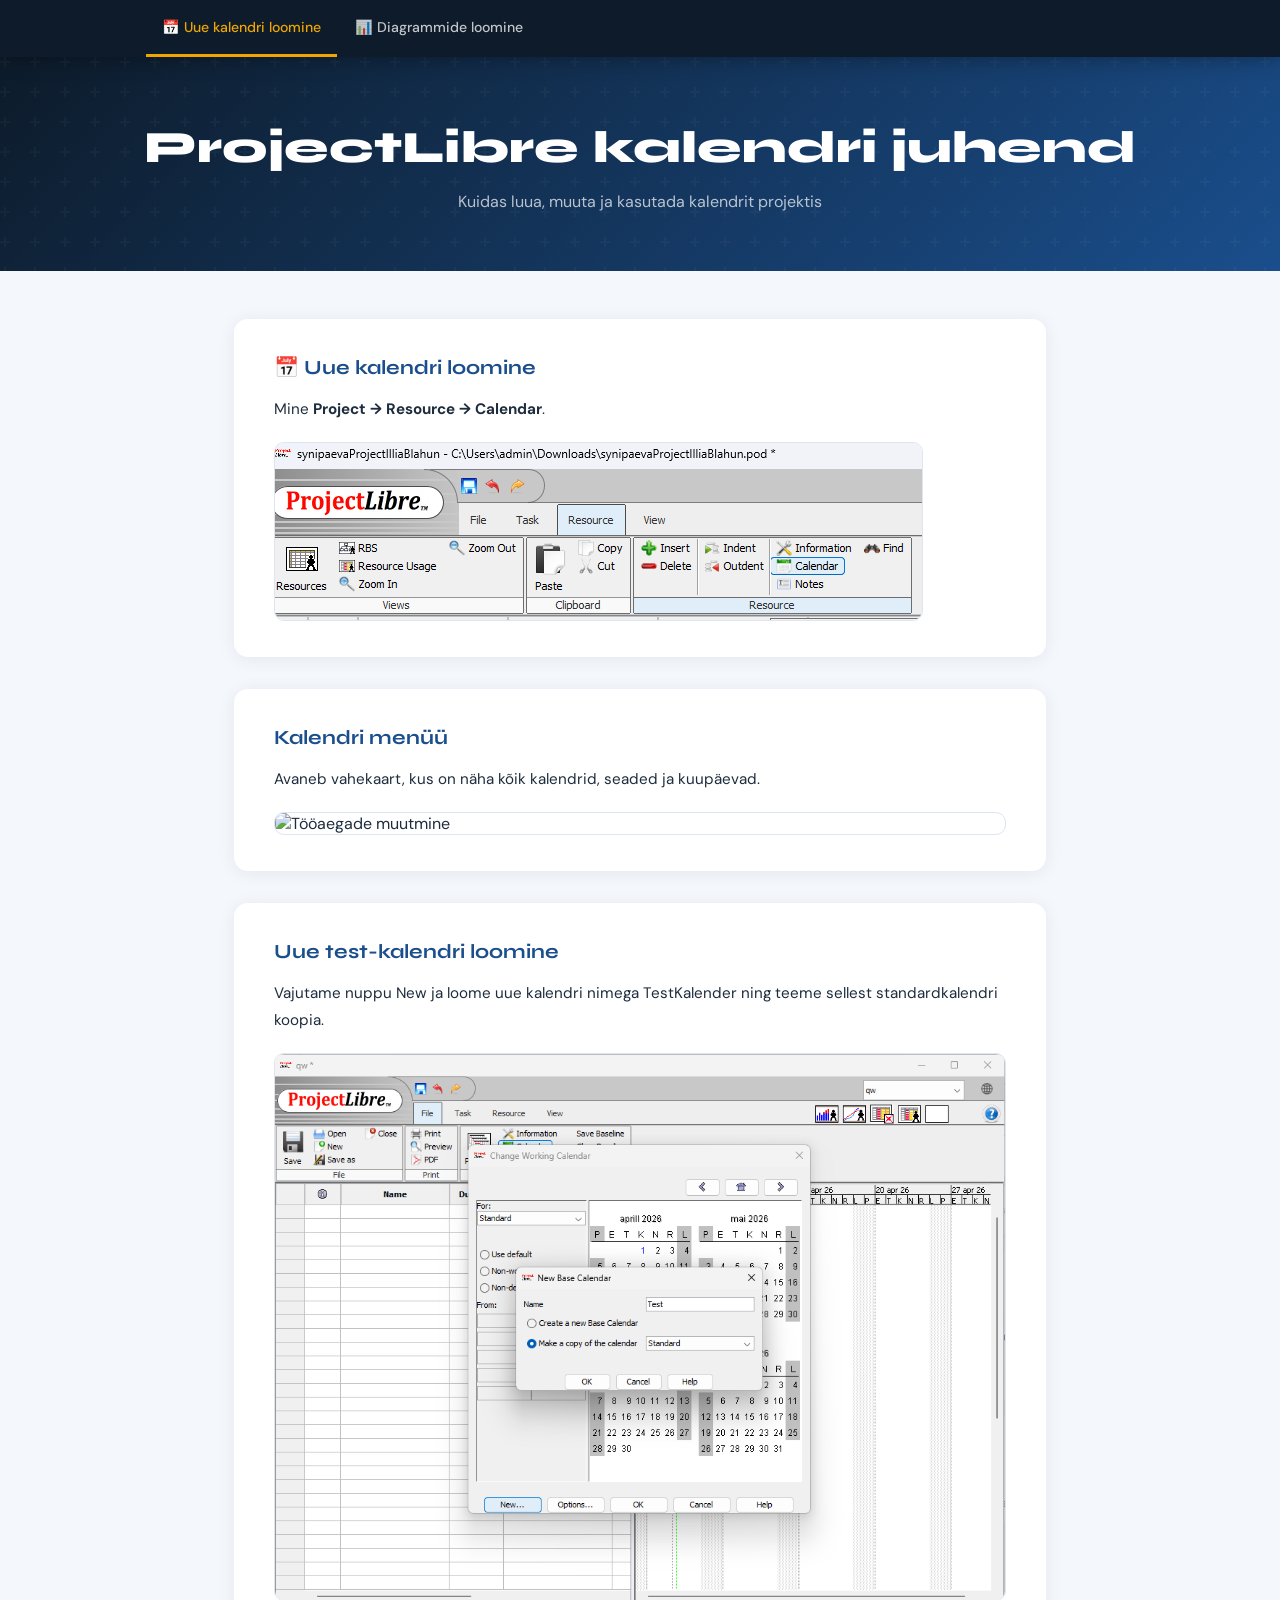
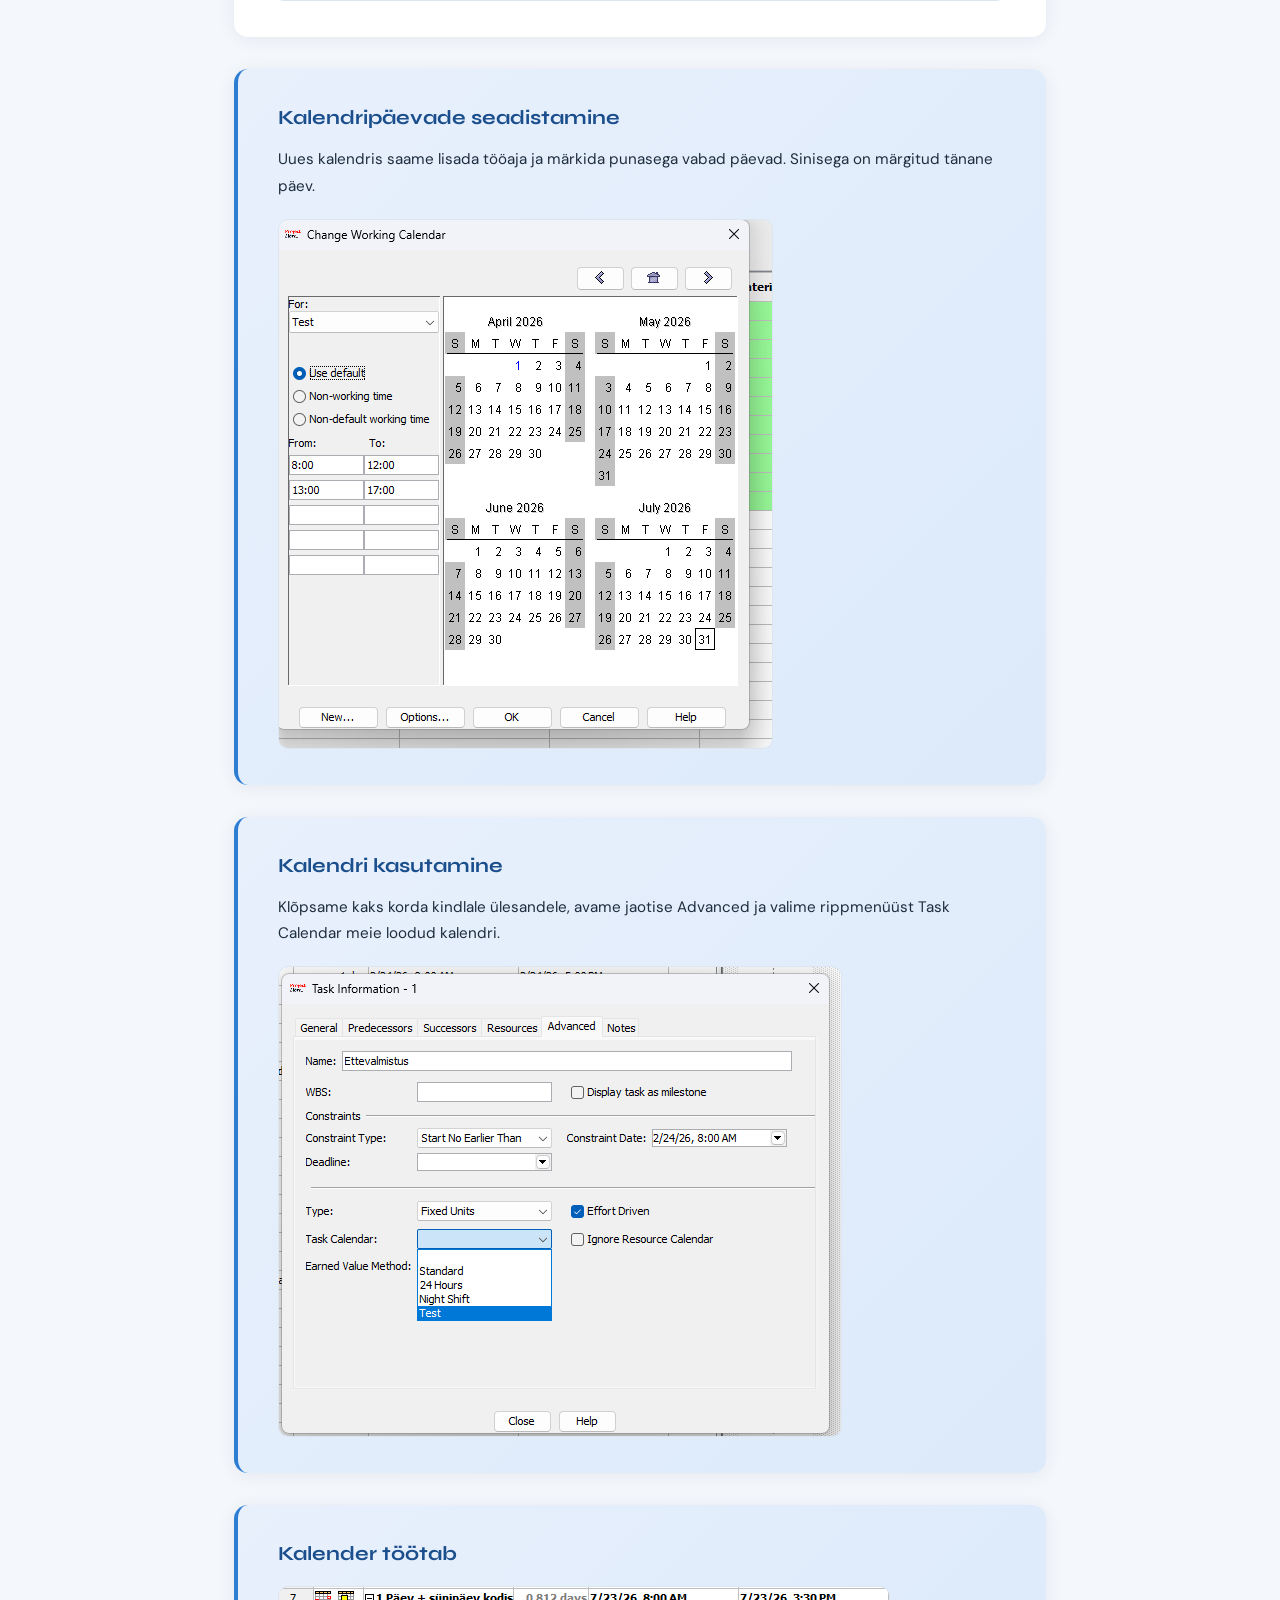
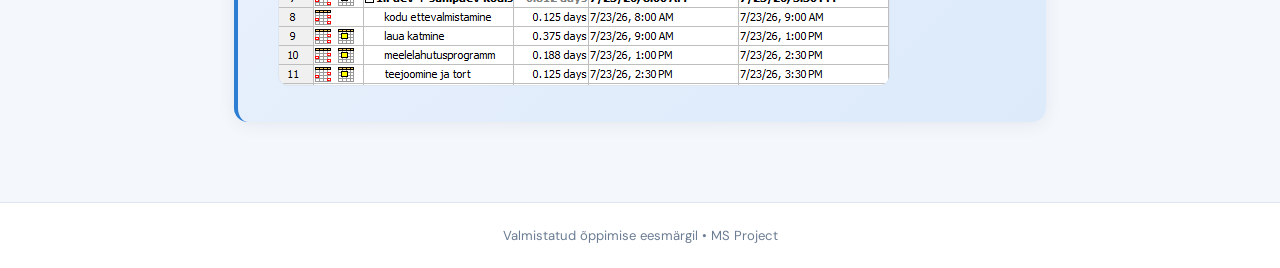
==== commit eda969e6: "issue#1 done" ====
--- a/index.html
+++ b/index.html
@@ -43,13 +43,13 @@
         <p>
             Vajutame nuppu New ja loome uue kalendri nimega TestKalender ning teeme sellest standardkalendri koopia.
         </p>
-        <img src="img3.png" alt="Kalendri kasutamine">
+        <img src="pics/img3.png" alt="Kalendri kasutamine">
     </section>
     <section class="card highlight">
         <h2>Kalendripäevade seadistamine</h2>
         <p>
            Uues kalendris saame lisada tööaja ja märkida punasega vabad päevad. Sinisega on märgitud tänane päev.
-            <img src="img4.png" alt="Kalendri kasutamine">
+            <img src="pics/img4.png" alt="Kalendri kasutamine">
         </p>
    
     </section>
@@ -57,7 +57,7 @@
         <h2>Kalendri kasutamine</h2>
         <p>
            Klõpsame kaks korda kindlale ülesandele, avame jaotise Advanced ja valime rippmenüüst Task Calendar meie loodud kalendri.
-            <img src="img5.png" alt="Kalendri kasutamine">
+            <img src="pics/img5.png" alt="Kalendri kasutamine">
         </p>
    
     </section>
@@ -65,7 +65,7 @@
         <section class="card highlight">
         <h2>Kalender töötab</h2>
         <p>
-            <img src="img6.png" alt="Kalendri kasutamine">
+            <img src="pics/img6.png" alt="Kalendri kasutamine">
         </p>
    
     </section>
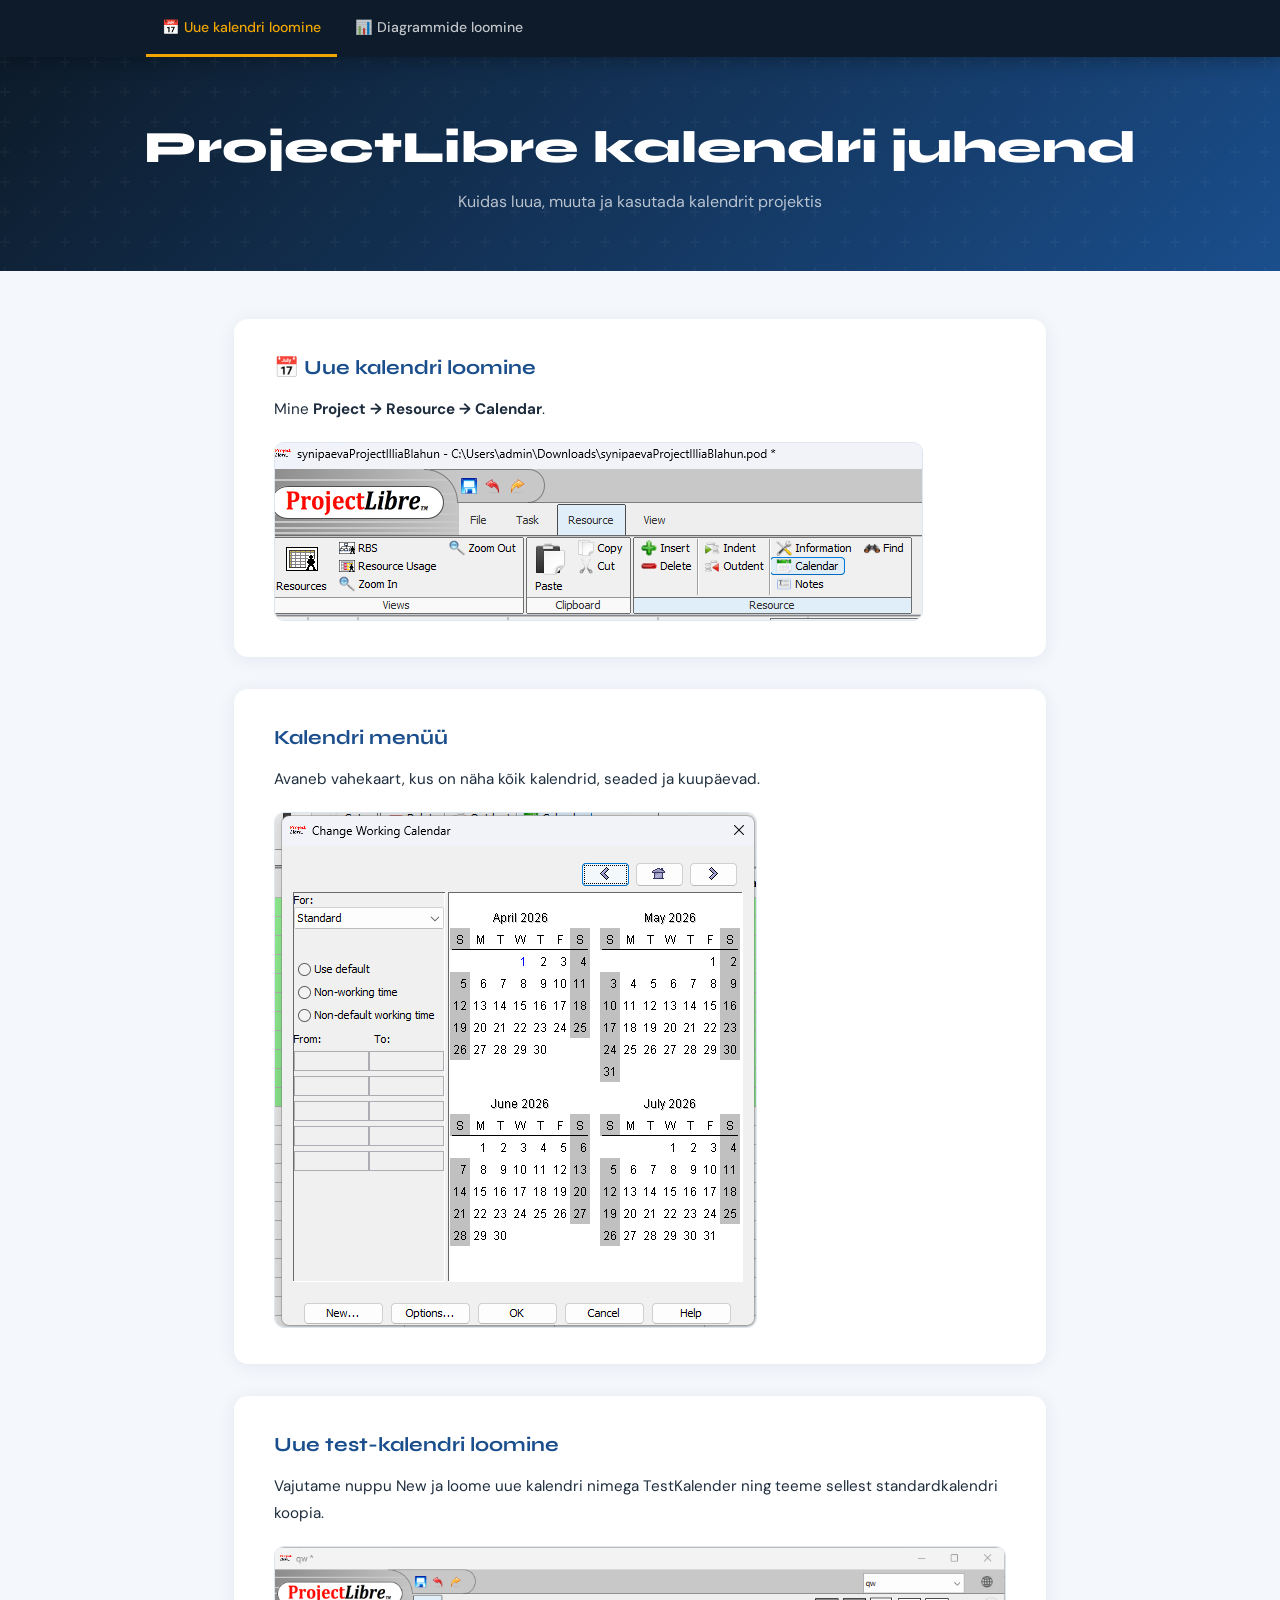
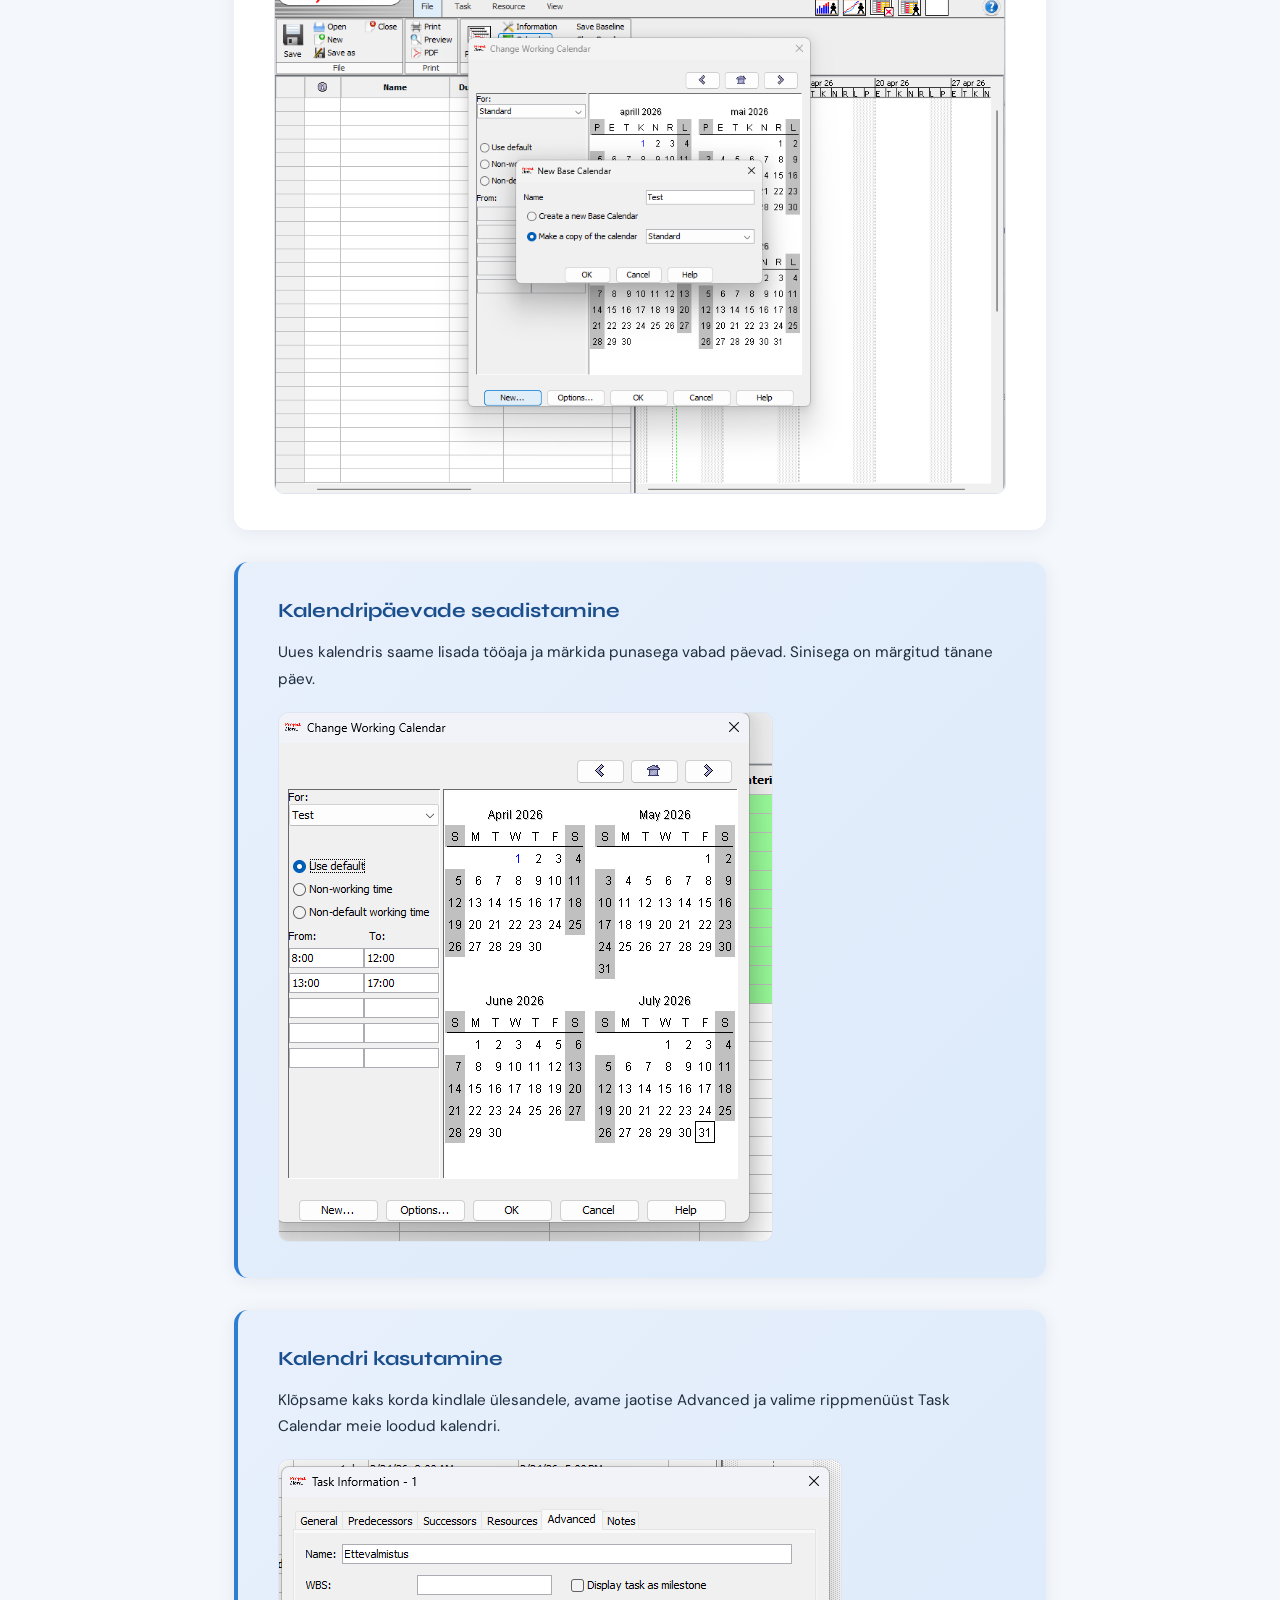
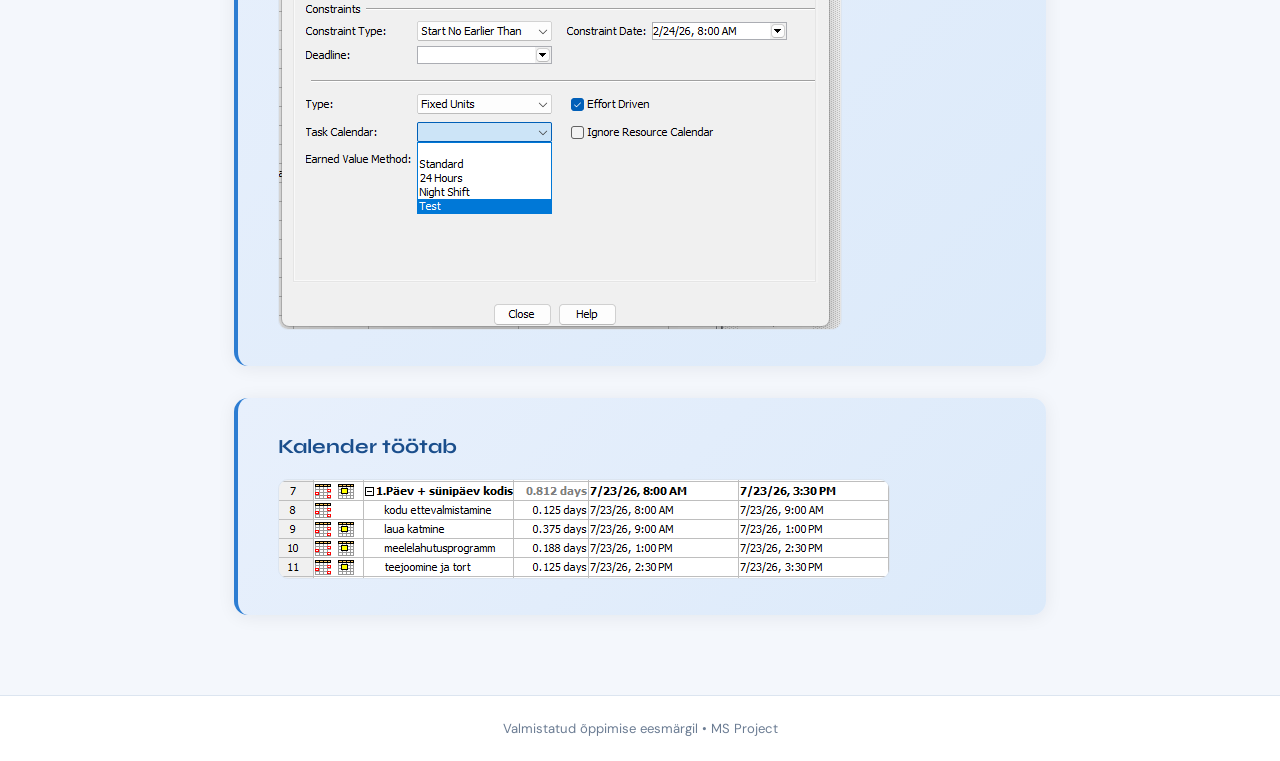
==== commit 34a919cb: "issue#5 done" ====
--- a/index.html
+++ b/index.html
@@ -36,7 +36,7 @@
         <p>
             Avaneb vahekaart, kus on näha kõik kalendrid, seaded ja kuupäevad.
         </p>
-        <img src="img2.png" alt="Tööaegade muutmine">
+        <img src="pics/img2.png" alt="Tööaegade muutmine">
     </section>
     <section class="card">
         <h2>Uue test-kalendri loomine</h2>
